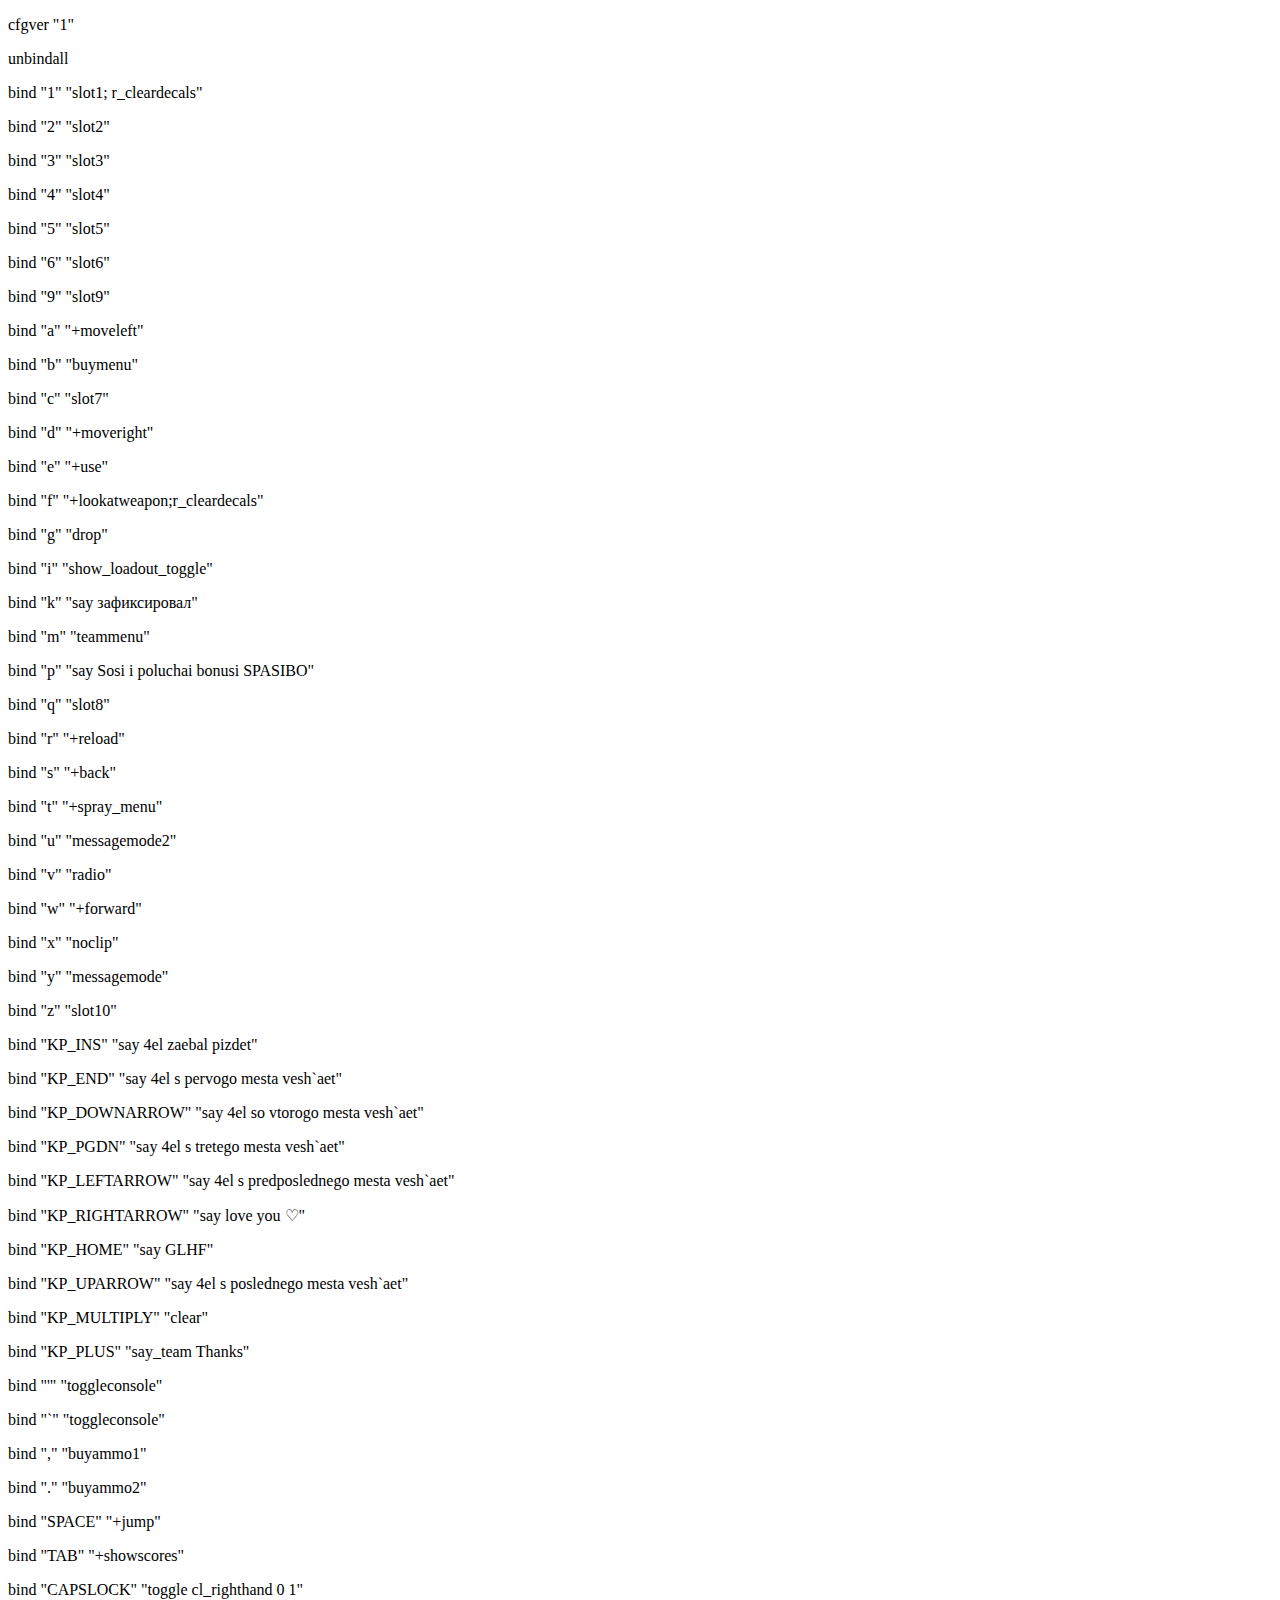
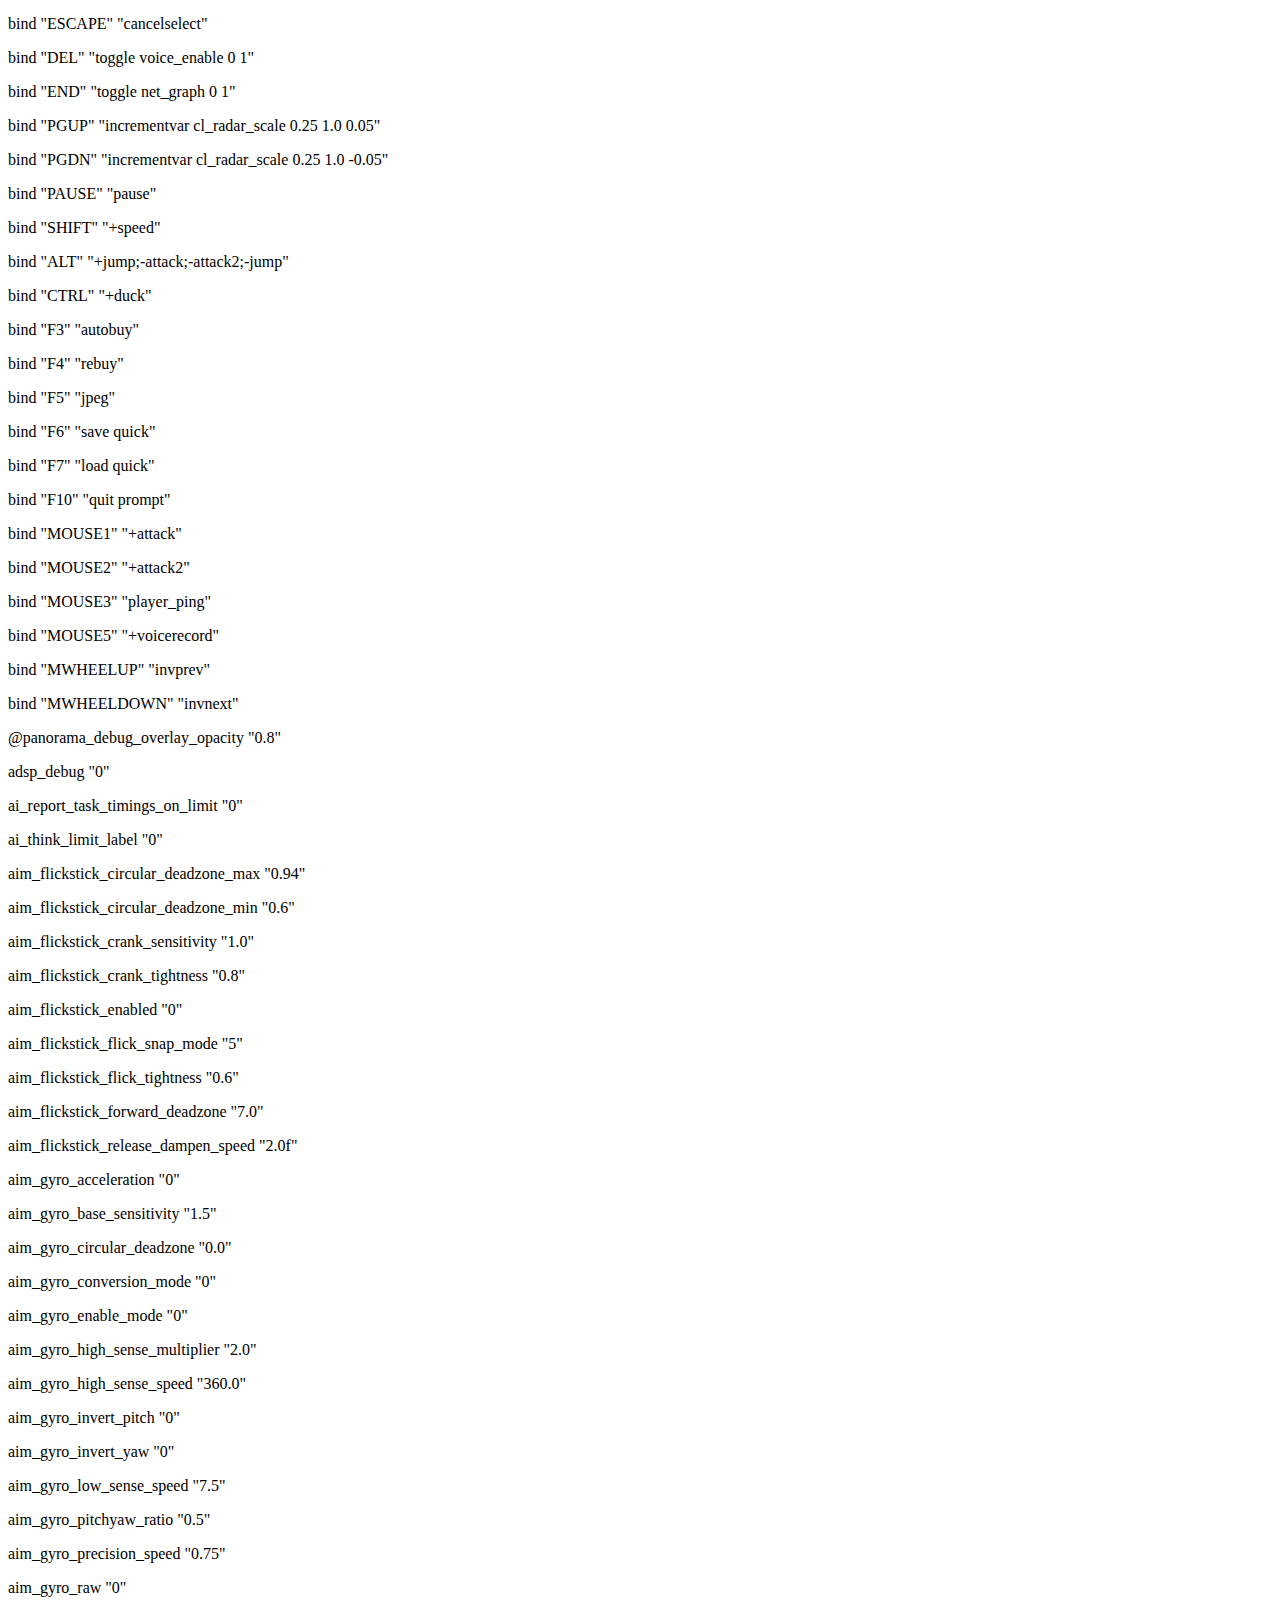
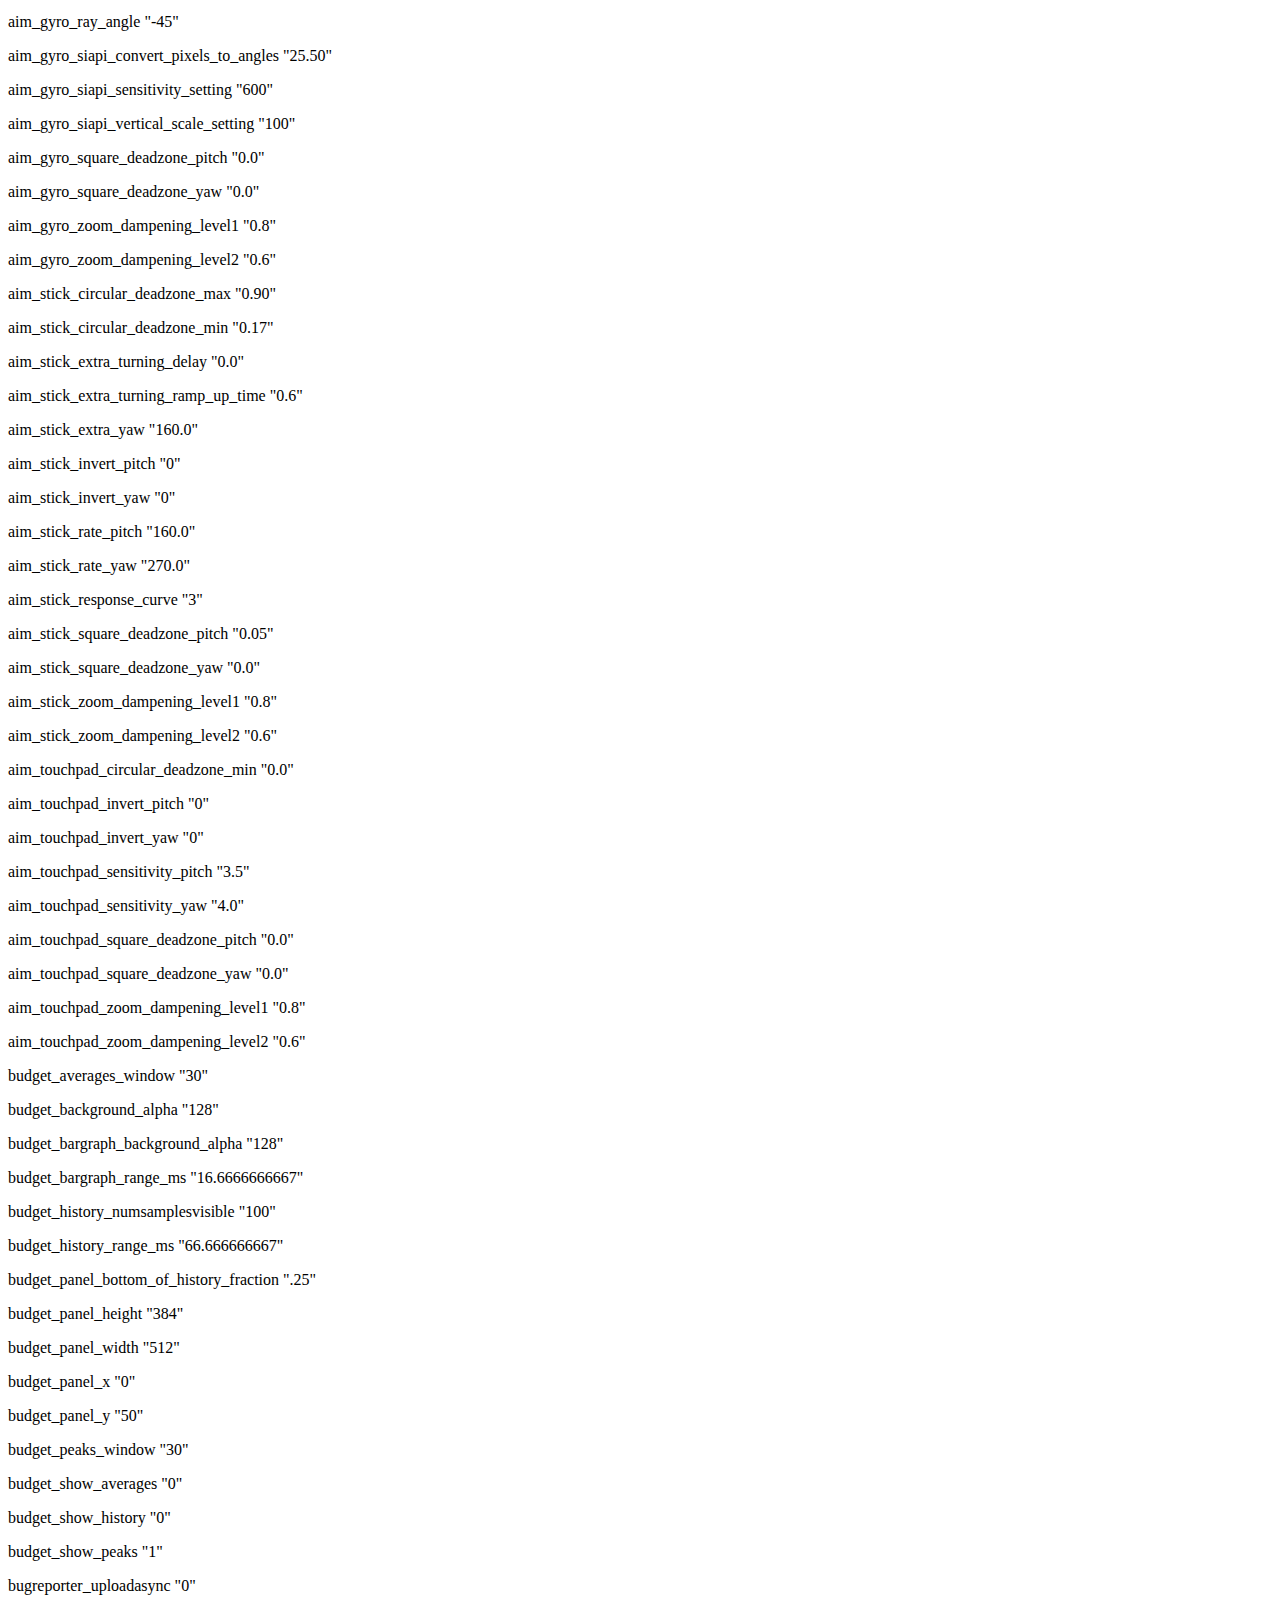
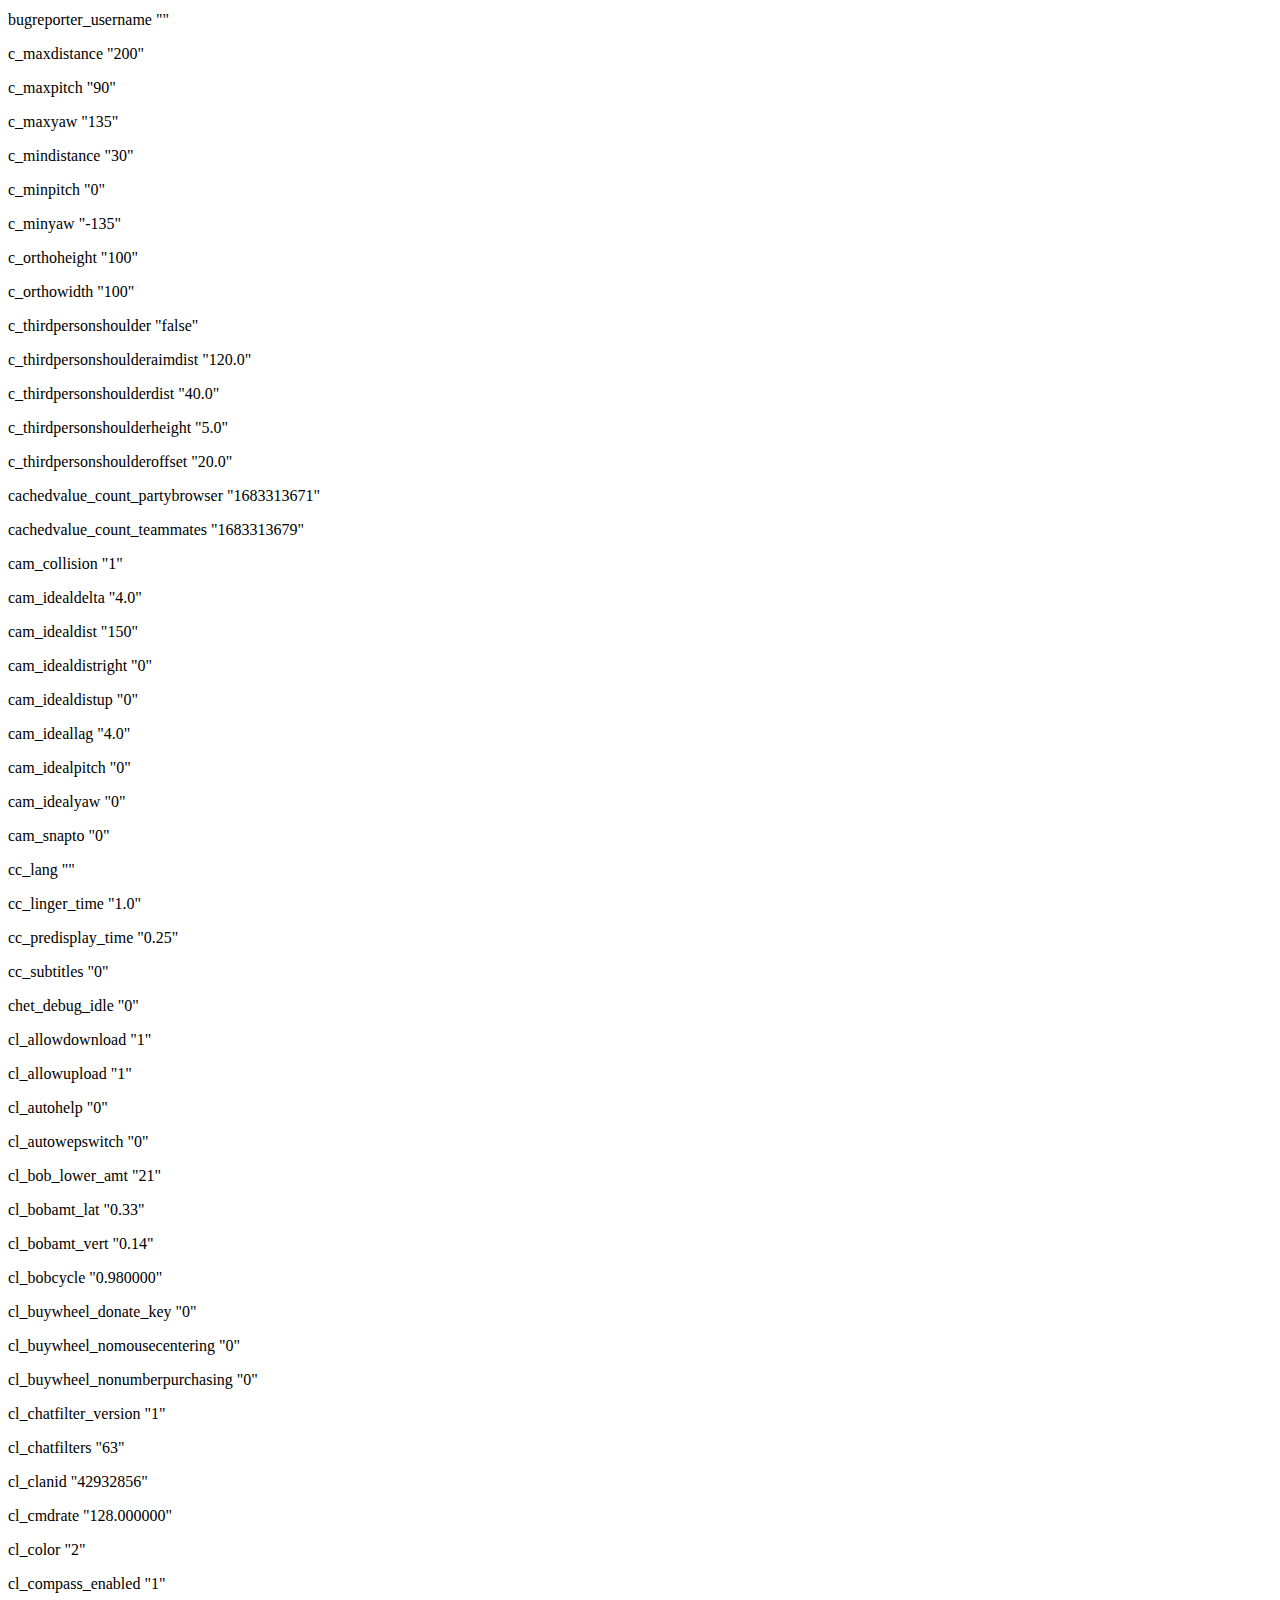
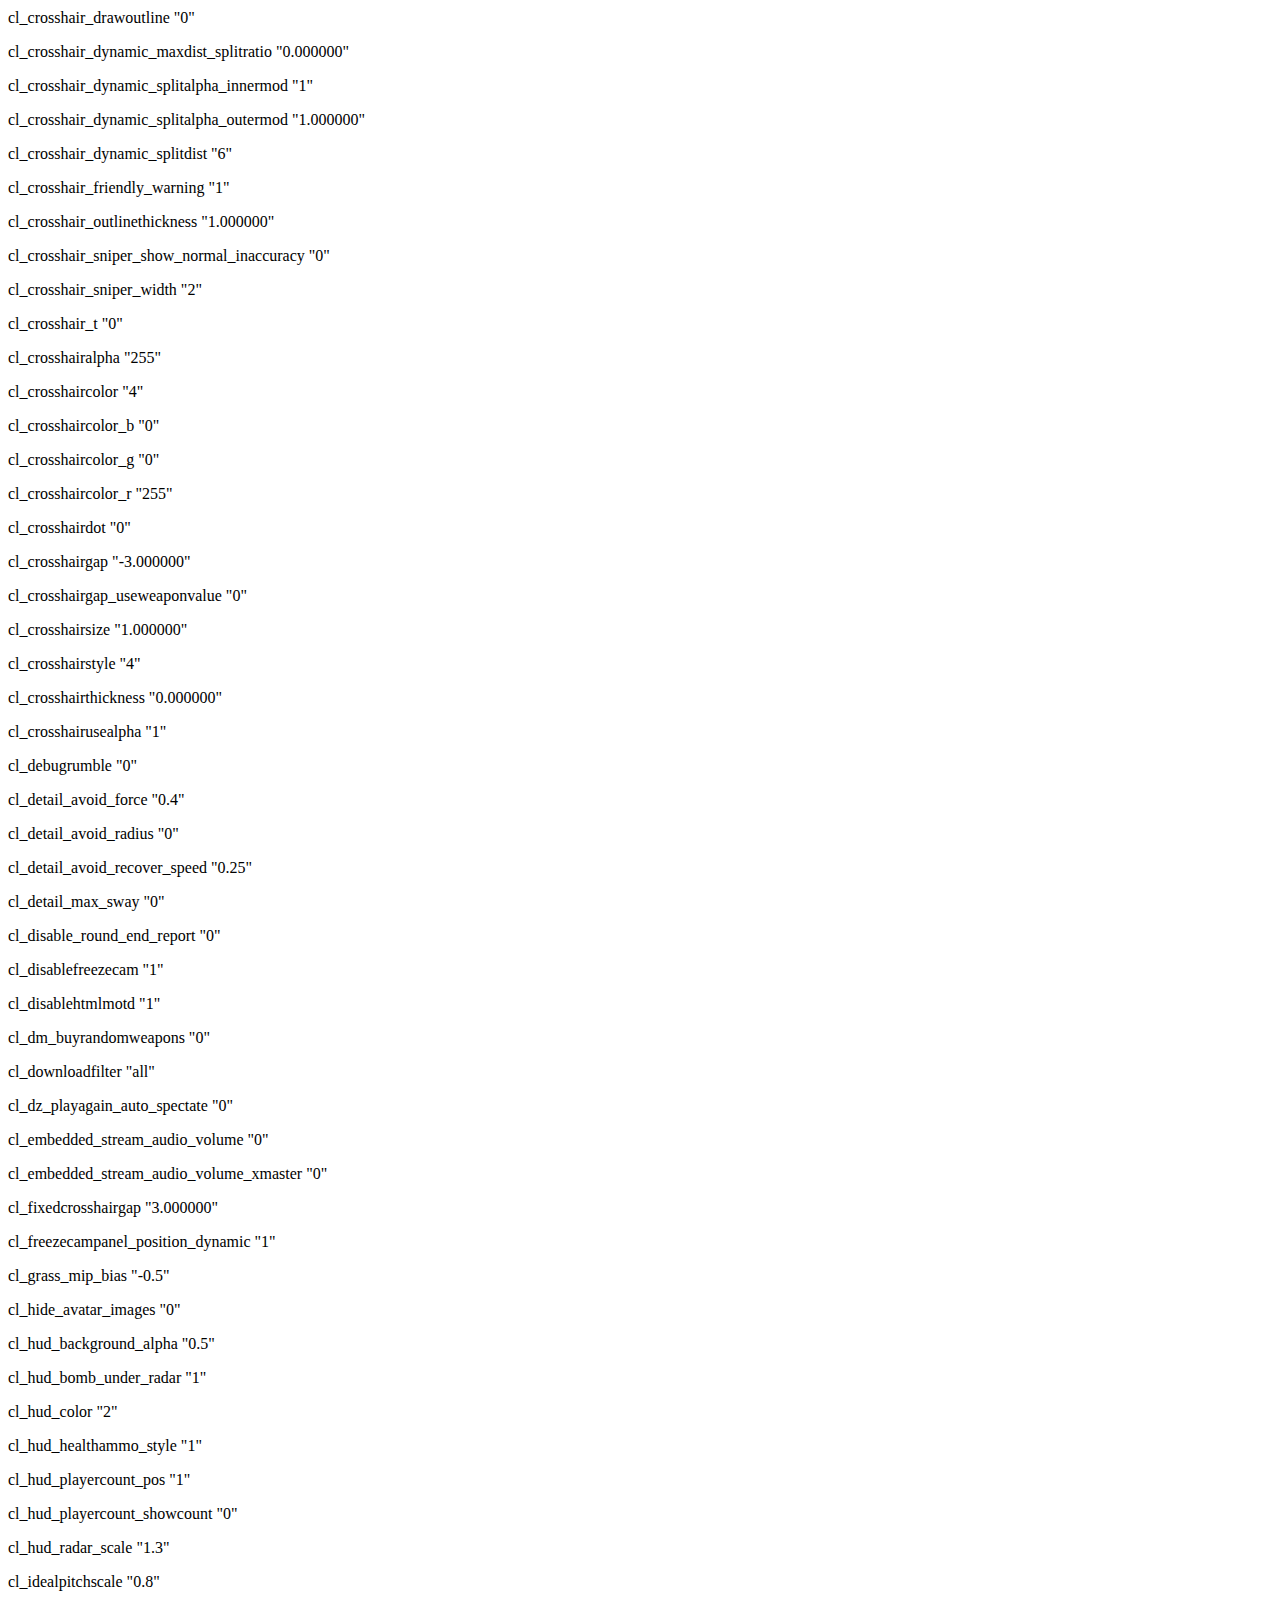
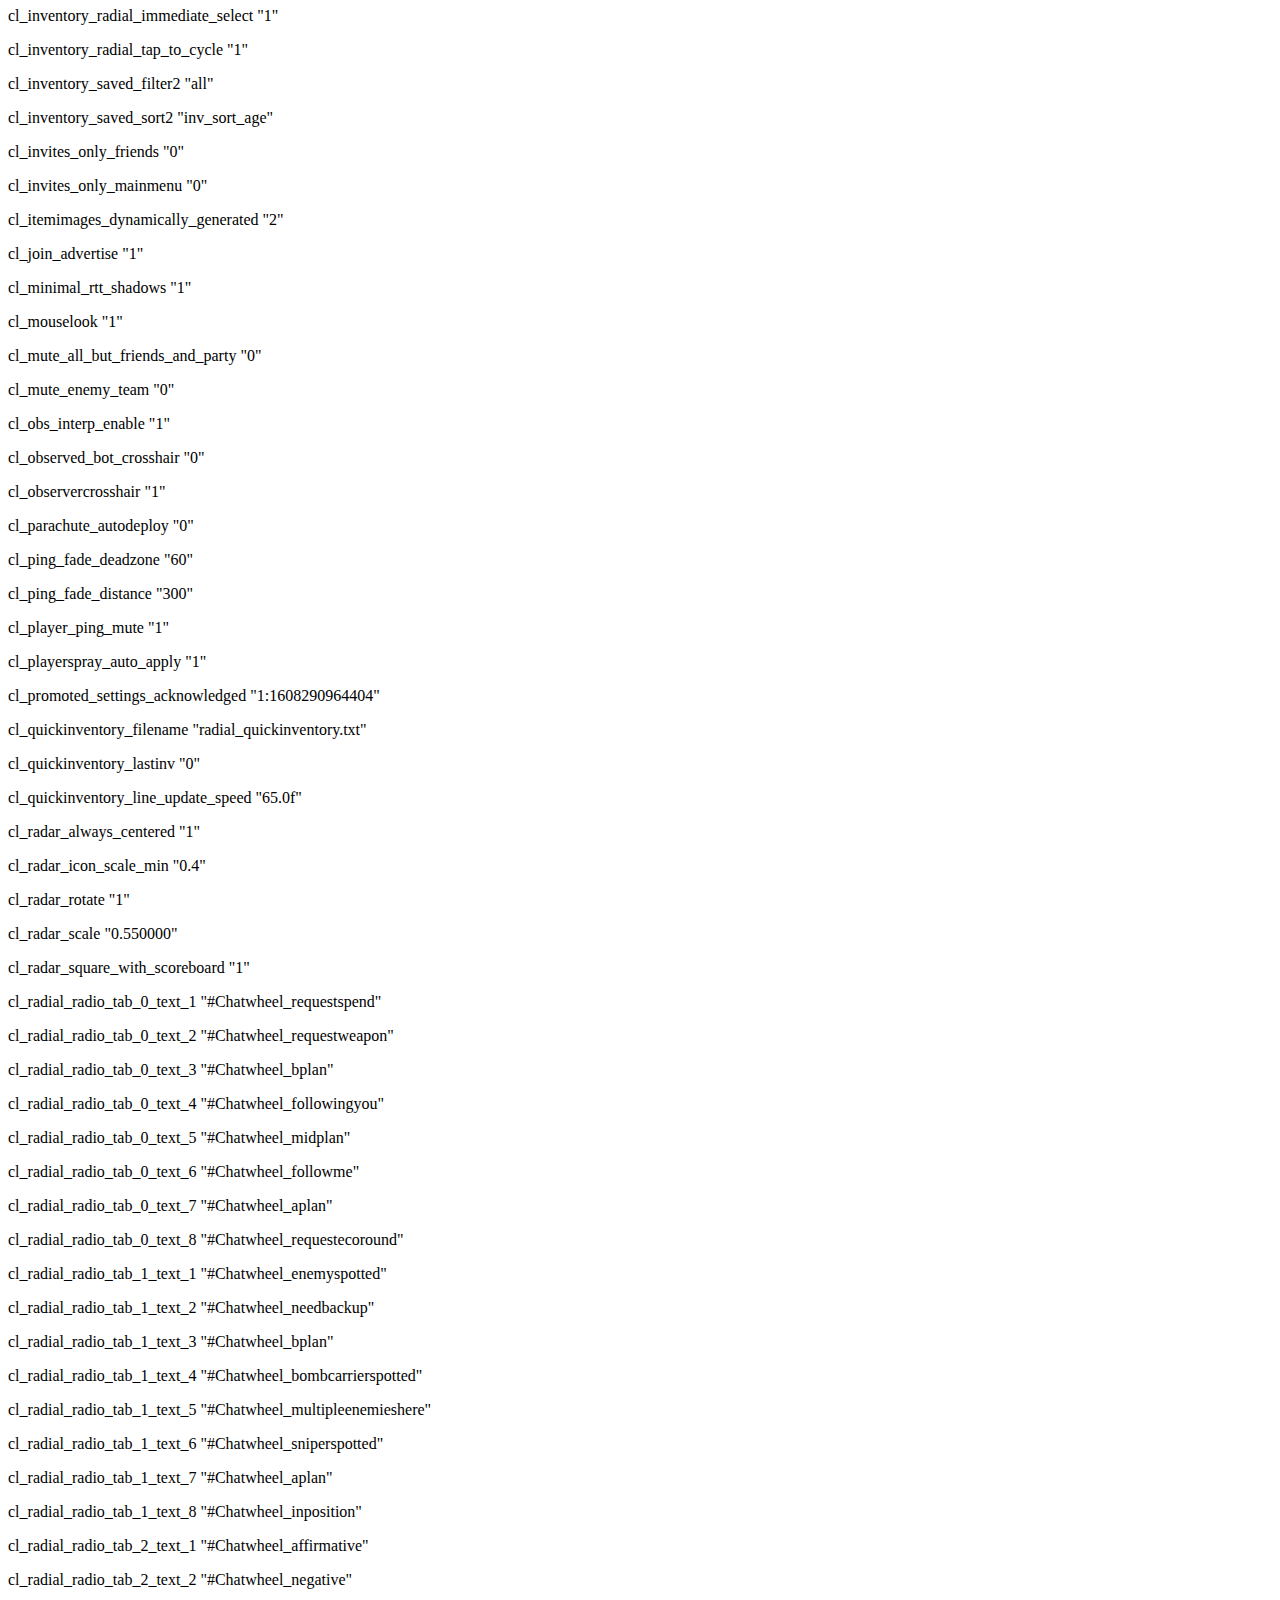
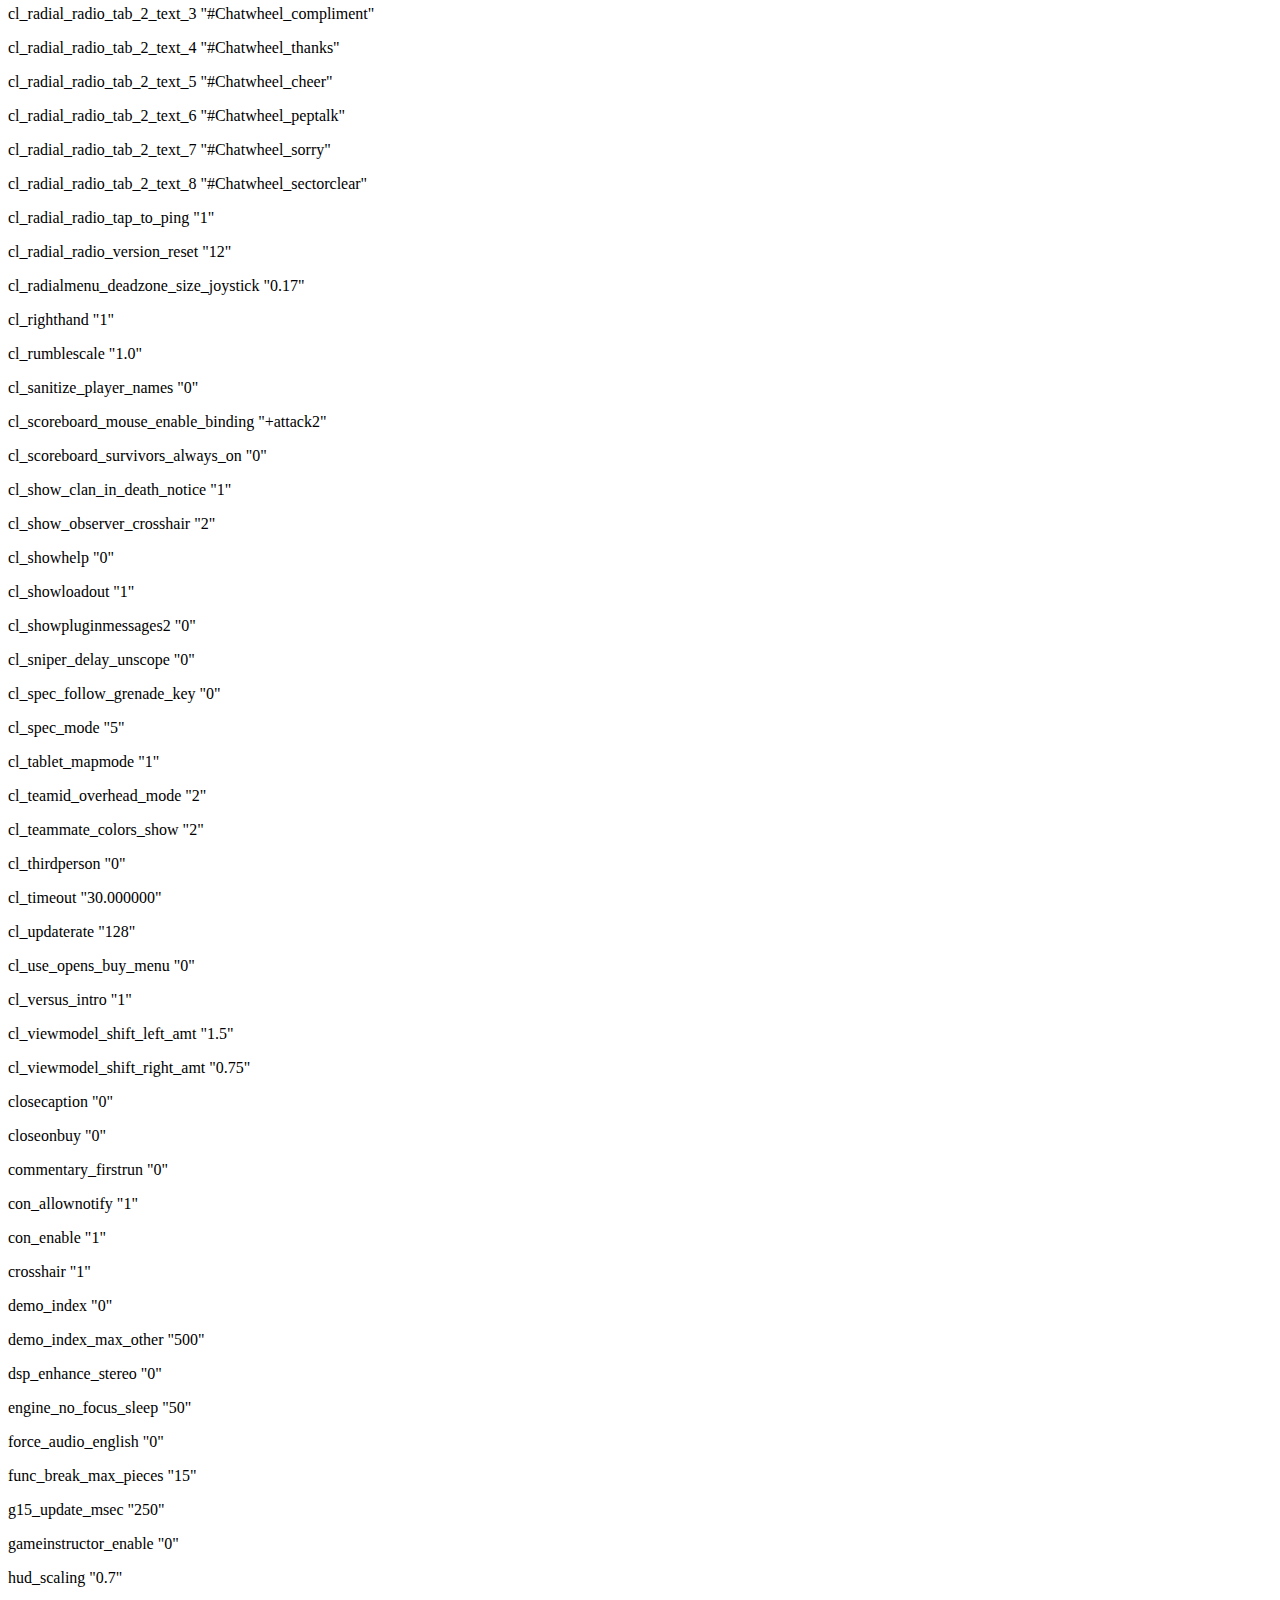
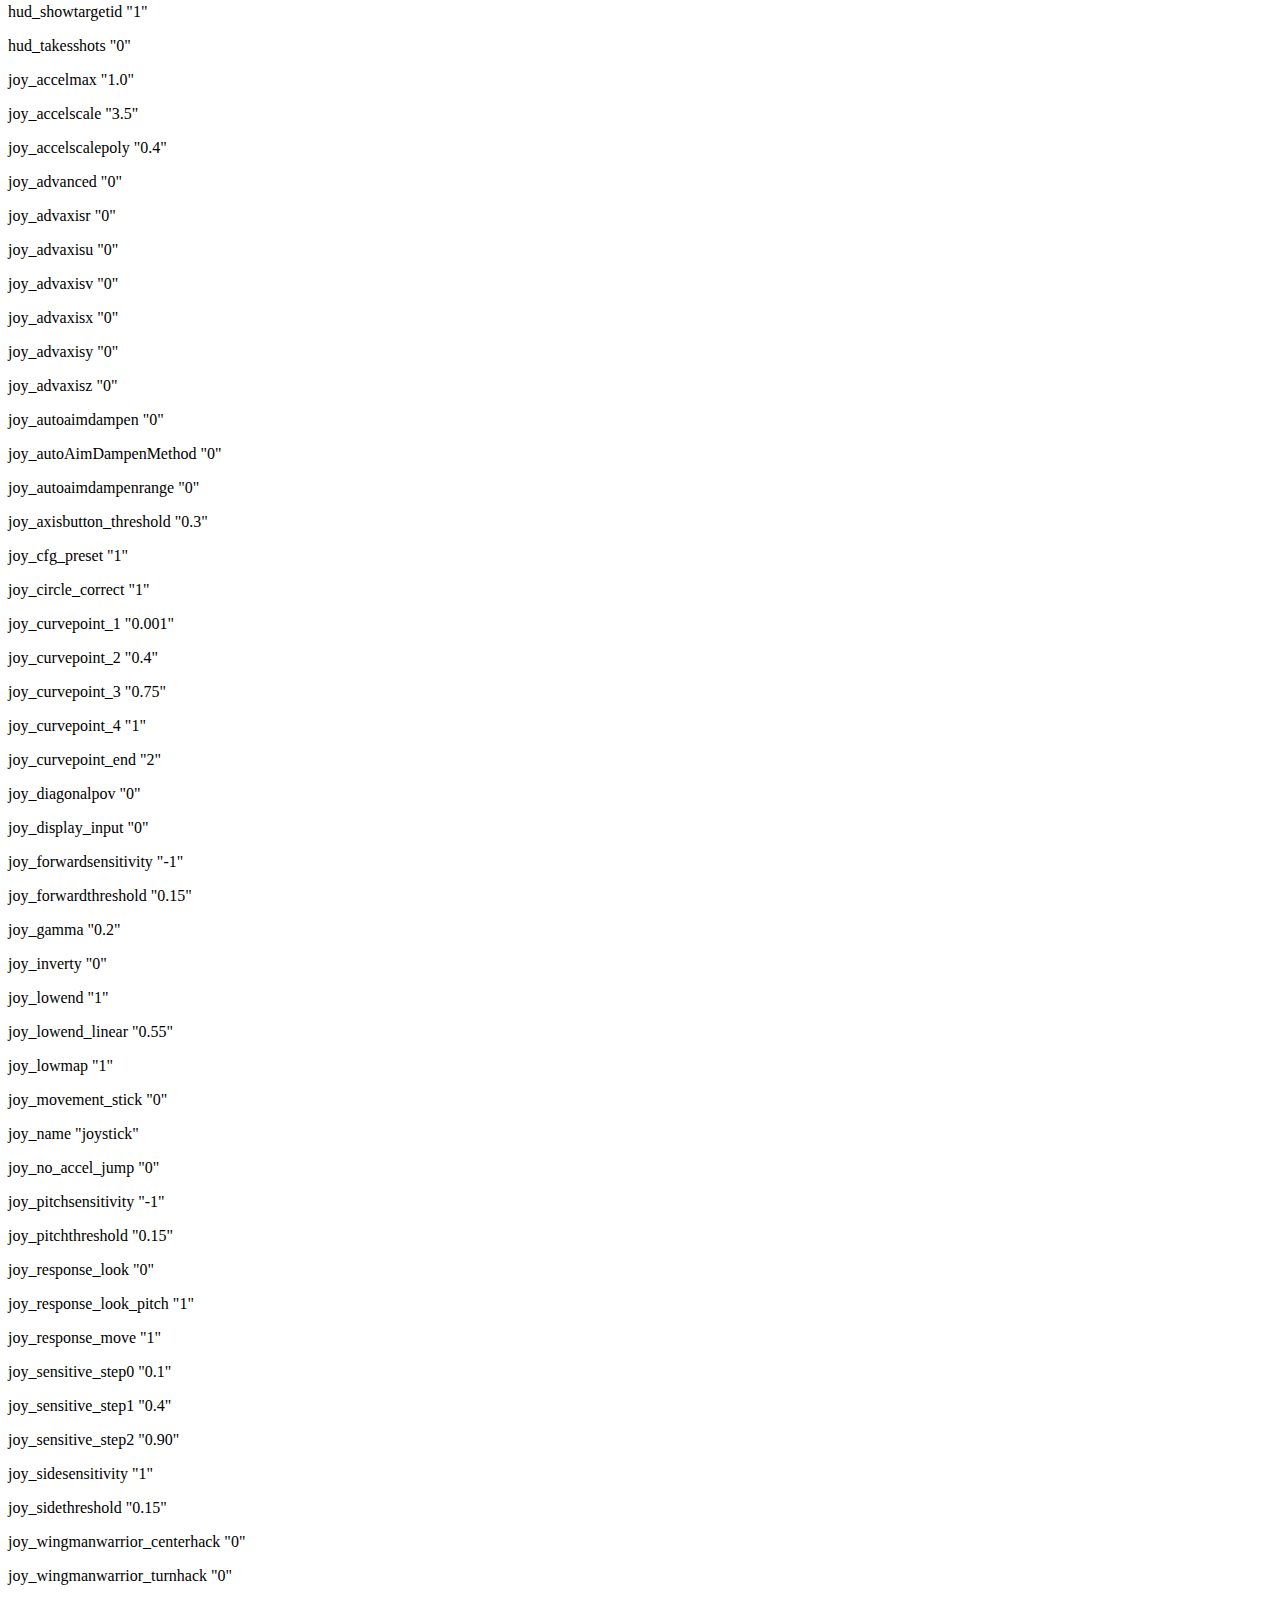
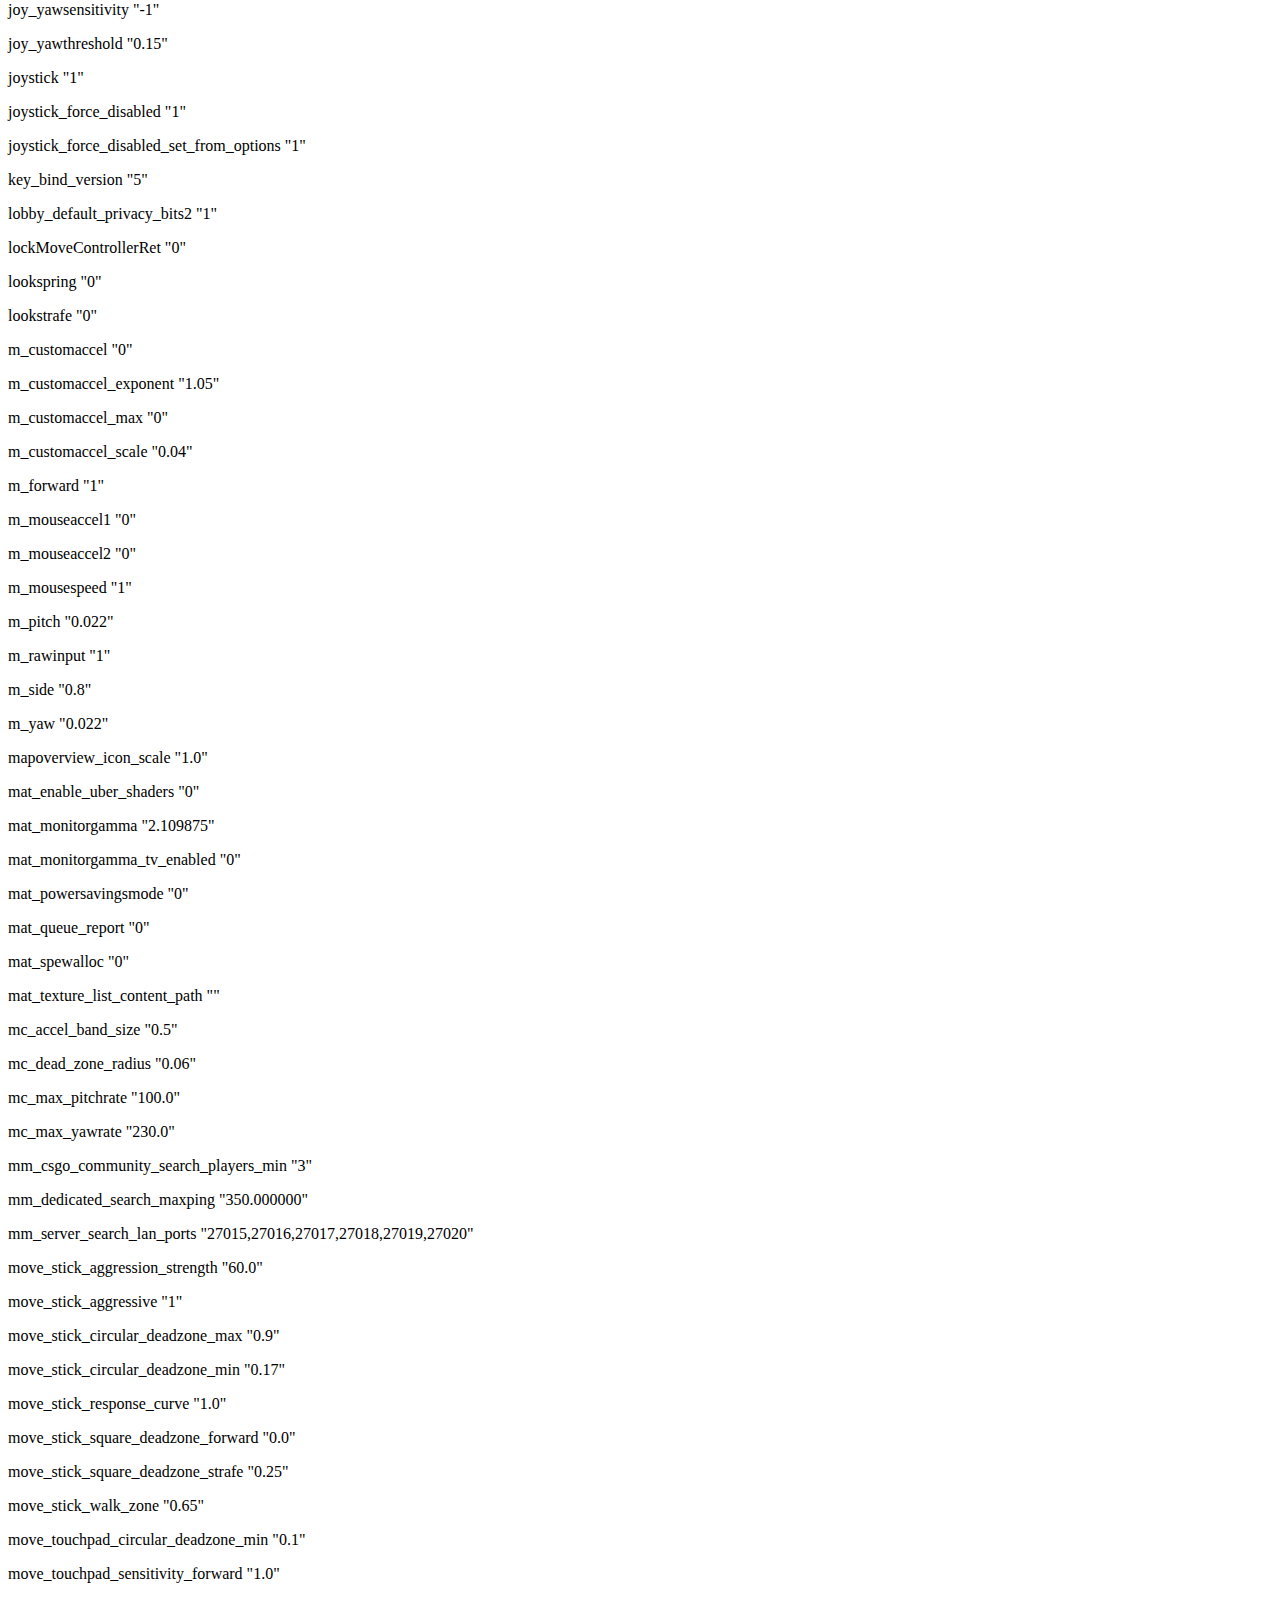
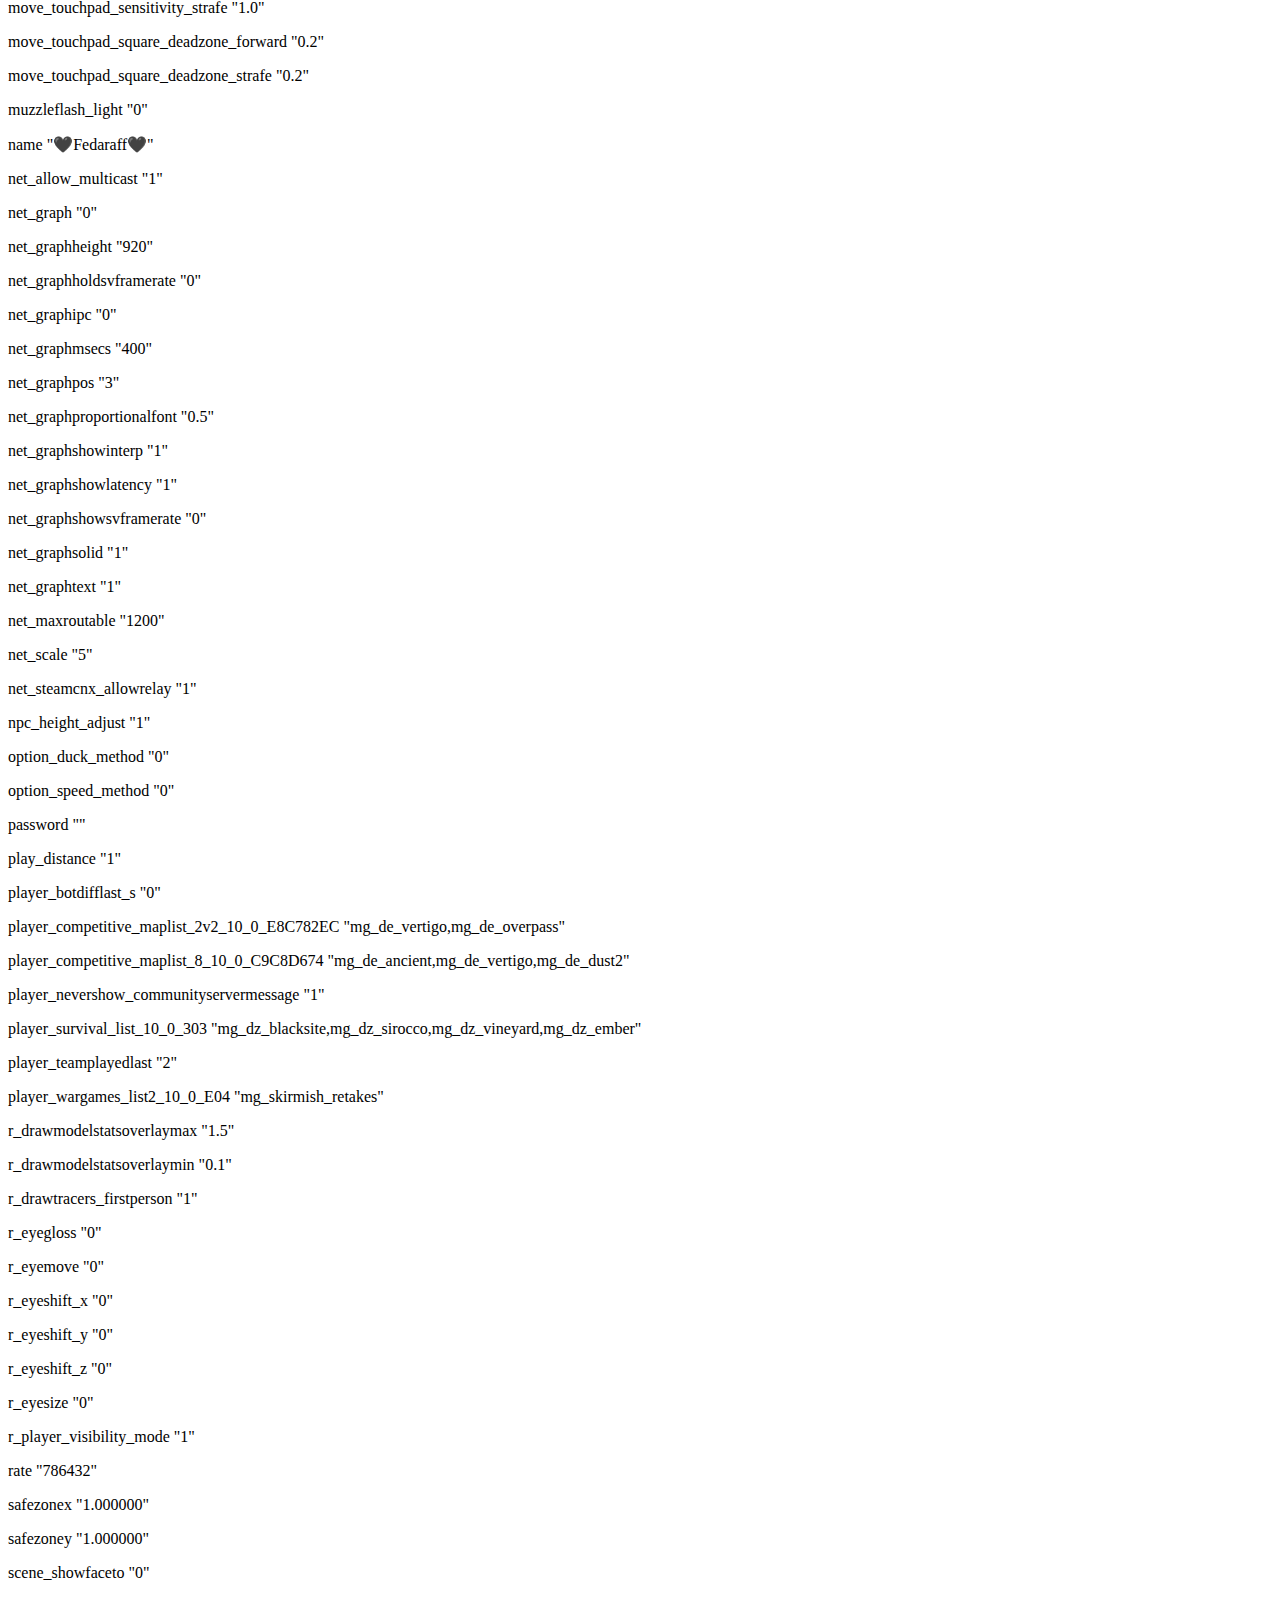
==== my_cfd_file.html @ b9bc6b5c "Create my_cfd_file.html" ====
<!DOCTYPE html>
<html lang="en">
<head>
    <meta charset="UTF-8">
    <meta http-equiv="X-UA-Compatible" content="IE=edge">
    <meta name="viewport" content="width=device-width, initial-scale=1.0">
    <title>Document</title>
</head>
<body>
    <p>cfgver "1"</p>
    <p>unbindall</p>
    <p>bind "1" "slot1; r_cleardecals"</p>
    <p>bind "2" "slot2"</p>
    <p>bind "3" "slot3"</p>
    <p>bind "4" "slot4"</p>
    <p>bind "5" "slot5"</p>
    <p>bind "6" "slot6"</p>
    <p>bind "9" "slot9"</p>
    <p>bind "a" "+moveleft"</p>
    <p>bind "b" "buymenu"</p>
    <p>bind "c" "slot7"</p>
    <p>bind "d" "+moveright"</p>
    <p>bind "e" "+use"</p>
    <p>bind "f" "+lookatweapon;r_cleardecals"</p>
    <p>bind "g" "drop"</p>
    <p>bind "i" "show_loadout_toggle"</p>
    <p>bind "k" "say зафиксировал"</p>
    <p>bind "m" "teammenu"</p>
    <p>bind "p" "say Sosi i poluchai bonusi SPASIBO"</p>
    <p>bind "q" "slot8"</p>
    <p>bind "r" "+reload"</p>
    <p>bind "s" "+back"</p>
    <p>bind "t" "+spray_menu"</p>
    <p>bind "u" "messagemode2"</p>
    <p>bind "v" "radio"</p>
    <p>bind "w" "+forward"</p>
    <p>bind "x" "noclip"</p>
    <p>bind "y" "messagemode"</p>
    <p>bind "z" "slot10"</p>
    <p>bind "KP_INS" "say 4el zaebal pizdet"</p>
    <p>bind "KP_END" "say 4el s pervogo mesta vesh`aet"</p>
    <p>bind "KP_DOWNARROW" "say 4el so vtorogo mesta vesh`aet"</p>
    <p>bind "KP_PGDN" "say 4el s tretego mesta vesh`aet"</p>
    <p>bind "KP_LEFTARROW" "say 4el s predposlednego mesta vesh`aet"</p>
    <p>bind "KP_RIGHTARROW" "say love you ♡"</p>
    <p>bind "KP_HOME" "say GLHF"</p>
    <p>bind "KP_UPARROW" "say 4el s poslednego mesta vesh`aet"</p>
    <p>bind "KP_MULTIPLY" "clear"</p>
    <p>bind "KP_PLUS" "say_team Thanks"</p>
    <p>bind "'" "toggleconsole"</p>
    <p>bind "`" "toggleconsole"</p>
    <p>bind "," "buyammo1"</p>
    <p>bind "." "buyammo2"</p>
    <p>bind "SPACE" "+jump"</p>
    <p>bind "TAB" "+showscores"</p>
    <p>bind "CAPSLOCK" "toggle cl_righthand 0 1"</p>
    <p>bind "ESCAPE" "cancelselect"</p>
    <p>bind "DEL" "toggle voice_enable 0 1"</p>
    <p>bind "END" "toggle net_graph 0 1"</p>
    <p>bind "PGUP" "incrementvar cl_radar_scale 0.25 1.0 0.05"</p>
    <p>bind "PGDN" "incrementvar cl_radar_scale 0.25 1.0 -0.05"</p>
    <p>bind "PAUSE" "pause"</p>
    <p>bind "SHIFT" "+speed"</p>
    <p>bind "ALT" "+jump;-attack;-attack2;-jump"</p>
    <p>bind "CTRL" "+duck"</p>
    <p>bind "F3" "autobuy"</p>
    <p>bind "F4" "rebuy"</p>
    <p>bind "F5" "jpeg"</p>
    <p>bind "F6" "save quick"</p>
    <p>bind "F7" "load quick"</p>
    <p>bind "F10" "quit prompt"</p>
    <p>bind "MOUSE1" "+attack"</p>
    <p>bind "MOUSE2" "+attack2"</p>
    <p>bind "MOUSE3" "player_ping"</p>
    <p>bind "MOUSE5" "+voicerecord"</p>
    <p>bind "MWHEELUP" "invprev"</p>
    <p>bind "MWHEELDOWN" "invnext"</p>
    <p>@panorama_debug_overlay_opacity "0.8"</p>
    <p>adsp_debug "0"</p>
    <p>ai_report_task_timings_on_limit "0"</p>
    <p>ai_think_limit_label "0"</p>
    <p>aim_flickstick_circular_deadzone_max "0.94"</p>
    <p>aim_flickstick_circular_deadzone_min "0.6"</p>
    <p>aim_flickstick_crank_sensitivity "1.0"</p>
    <p>aim_flickstick_crank_tightness "0.8"</p>
    <p>aim_flickstick_enabled "0"</p>
    <p>aim_flickstick_flick_snap_mode "5"</p>
    <p>aim_flickstick_flick_tightness "0.6"</p>
    <p>aim_flickstick_forward_deadzone "7.0"</p>
    <p>aim_flickstick_release_dampen_speed "2.0f"</p>
    <p>aim_gyro_acceleration "0"</p>
    <p>aim_gyro_base_sensitivity "1.5"</p>
    <p>aim_gyro_circular_deadzone "0.0"</p>
    <p>aim_gyro_conversion_mode "0"</p>
    <p>aim_gyro_enable_mode "0"</p>
    <p>aim_gyro_high_sense_multiplier "2.0"</p>
    <p>aim_gyro_high_sense_speed "360.0"</p>
    <p>aim_gyro_invert_pitch "0"</p>
    <p>aim_gyro_invert_yaw "0"</p>
    <p>aim_gyro_low_sense_speed "7.5"</p>
    <p>aim_gyro_pitchyaw_ratio "0.5"</p>
    <p>aim_gyro_precision_speed "0.75"</p>
    <p>aim_gyro_raw "0"</p>
    <p>aim_gyro_ray_angle "-45"</p>
    <p>aim_gyro_siapi_convert_pixels_to_angles "25.50"</p>
    <p>aim_gyro_siapi_sensitivity_setting "600"</p>
    <p>aim_gyro_siapi_vertical_scale_setting "100"</p>
    <p>aim_gyro_square_deadzone_pitch "0.0"</p>
    <p>aim_gyro_square_deadzone_yaw "0.0"</p>
    <p>aim_gyro_zoom_dampening_level1 "0.8"</p>
    <p>aim_gyro_zoom_dampening_level2 "0.6"</p>
    <p>aim_stick_circular_deadzone_max "0.90"</p>
    <p>aim_stick_circular_deadzone_min "0.17"</p>
    <p>aim_stick_extra_turning_delay "0.0"</p>
    <p>aim_stick_extra_turning_ramp_up_time "0.6"</p>
    <p>aim_stick_extra_yaw "160.0"</p>
    <p>aim_stick_invert_pitch "0"</p>
    <p>aim_stick_invert_yaw "0"</p>
    <p>aim_stick_rate_pitch "160.0"</p>
    <p>aim_stick_rate_yaw "270.0"</p>
    <p>aim_stick_response_curve "3"</p>
    <p>aim_stick_square_deadzone_pitch "0.05"</p>
    <p>aim_stick_square_deadzone_yaw "0.0"</p>
    <p>aim_stick_zoom_dampening_level1 "0.8"</p>
    <p>aim_stick_zoom_dampening_level2 "0.6"</p>
    <p>aim_touchpad_circular_deadzone_min "0.0"</p>
    <p>aim_touchpad_invert_pitch "0"</p>
    <p>aim_touchpad_invert_yaw "0"</p>
    <p>aim_touchpad_sensitivity_pitch "3.5"</p>
    <p>aim_touchpad_sensitivity_yaw "4.0"</p>
    <p>aim_touchpad_square_deadzone_pitch "0.0"</p>
    <p>aim_touchpad_square_deadzone_yaw "0.0"</p>
    <p>aim_touchpad_zoom_dampening_level1 "0.8"</p>
    <p>aim_touchpad_zoom_dampening_level2 "0.6"</p>
    <p>budget_averages_window "30"</p>
    <p>budget_background_alpha "128"</p>
    <p>budget_bargraph_background_alpha "128"</p>
    <p>budget_bargraph_range_ms "16.6666666667"</p>
    <p>budget_history_numsamplesvisible "100"</p>
    <p>budget_history_range_ms "66.666666667"</p>
    <p>budget_panel_bottom_of_history_fraction ".25"</p>
    <p>budget_panel_height "384"</p>
    <p>budget_panel_width "512"</p>
    <p>budget_panel_x "0"</p>
    <p>budget_panel_y "50"</p>
    <p>budget_peaks_window "30"</p>
    <p>budget_show_averages "0"</p>
    <p>budget_show_history "0"</p>
    <p>budget_show_peaks "1"</p>
    <p>bugreporter_uploadasync "0"</p>
    <p>bugreporter_username ""</p>
    <p>c_maxdistance "200"</p>
    <p>c_maxpitch "90"</p>
    <p>c_maxyaw "135"</p>
    <p>c_mindistance "30"</p>
    <p>c_minpitch "0"</p>
    <p>c_minyaw "-135"</p>
    <p>c_orthoheight "100"</p>
    <p>c_orthowidth "100"</p>
    <p>c_thirdpersonshoulder "false"</p>
    <p>c_thirdpersonshoulderaimdist "120.0"</p>
    <p>c_thirdpersonshoulderdist "40.0"</p>
    <p>c_thirdpersonshoulderheight "5.0"</p>
    <p>c_thirdpersonshoulderoffset "20.0"</p>
    <p>cachedvalue_count_partybrowser "1683313671"</p>
    <p>cachedvalue_count_teammates "1683313679"</p>
    <p>cam_collision "1"</p>
    <p>cam_idealdelta "4.0"</p>
    <p>cam_idealdist "150"</p>
    <p>cam_idealdistright "0"</p>
    <p>cam_idealdistup "0"</p>
    <p>cam_ideallag "4.0"</p>
    <p>cam_idealpitch "0"</p>
    <p>cam_idealyaw "0"</p>
    <p>cam_snapto "0"</p>
    <p>cc_lang ""</p>
    <p>cc_linger_time "1.0"</p>
    <p>cc_predisplay_time "0.25"</p>
    <p>cc_subtitles "0"</p>
    <p>chet_debug_idle "0"</p>
    <p>cl_allowdownload "1"</p>
    <p>cl_allowupload "1"</p>
    <p>cl_autohelp "0"</p>
    <p>cl_autowepswitch "0"</p>
    <p>cl_bob_lower_amt "21"</p>
    <p>cl_bobamt_lat "0.33"</p>
    <p>cl_bobamt_vert "0.14"</p>
    <p>cl_bobcycle "0.980000"</p>
    <p>cl_buywheel_donate_key "0"</p>
    <p>cl_buywheel_nomousecentering "0"</p>
    <p>cl_buywheel_nonumberpurchasing "0"</p>
    <p>cl_chatfilter_version "1"</p>
    <p>cl_chatfilters "63"</p>
    <p>cl_clanid "42932856"</p>
    <p>cl_cmdrate "128.000000"</p>
    <p>cl_color "2"</p>
    <p>cl_compass_enabled "1"</p>
    <p>cl_crosshair_drawoutline "0"</p>
    <p>cl_crosshair_dynamic_maxdist_splitratio "0.000000"</p>
    <p>cl_crosshair_dynamic_splitalpha_innermod "1"</p>
    <p>cl_crosshair_dynamic_splitalpha_outermod "1.000000"</p>
    <p>cl_crosshair_dynamic_splitdist "6"</p>
    <p>cl_crosshair_friendly_warning "1"</p>
    <p>cl_crosshair_outlinethickness "1.000000"</p>
    <p>cl_crosshair_sniper_show_normal_inaccuracy "0"</p>
    <p>cl_crosshair_sniper_width "2"</p>
    <p>cl_crosshair_t "0"</p>
    <p>cl_crosshairalpha "255"</p>
    <p>cl_crosshaircolor "4"</p>
    <p>cl_crosshaircolor_b "0"</p>
    <p>cl_crosshaircolor_g "0"</p>
    <p>cl_crosshaircolor_r "255"</p>
    <p>cl_crosshairdot "0"</p>
    <p>cl_crosshairgap "-3.000000"</p>
    <p>cl_crosshairgap_useweaponvalue "0"</p>
    <p>cl_crosshairsize "1.000000"</p>
    <p>cl_crosshairstyle "4"</p>
    <p>cl_crosshairthickness "0.000000"</p>
    <p>cl_crosshairusealpha "1"</p>
    <p>cl_debugrumble "0"</p>
    <p>cl_detail_avoid_force "0.4"</p>
    <p>cl_detail_avoid_radius "0"</p>
    <p>cl_detail_avoid_recover_speed "0.25"</p>
    <p>cl_detail_max_sway "0"</p>
    <p>cl_disable_round_end_report "0"</p>
    <p>cl_disablefreezecam "1"</p>
    <p>cl_disablehtmlmotd "1"</p>
    <p>cl_dm_buyrandomweapons "0"</p>
    <p>cl_downloadfilter "all"</p>
    <p>cl_dz_playagain_auto_spectate "0"</p>
    <p>cl_embedded_stream_audio_volume "0"</p>
    <p>cl_embedded_stream_audio_volume_xmaster "0"</p>
    <p>cl_fixedcrosshairgap "3.000000"</p>
    <p>cl_freezecampanel_position_dynamic "1"</p>
    <p>cl_grass_mip_bias "-0.5"</p>
    <p>cl_hide_avatar_images "0"</p>
    <p>cl_hud_background_alpha "0.5"</p>
    <p>cl_hud_bomb_under_radar "1"</p>
    <p>cl_hud_color "2"</p>
    <p>cl_hud_healthammo_style "1"</p>
    <p>cl_hud_playercount_pos "1"</p>
    <p>cl_hud_playercount_showcount "0"</p>
    <p>cl_hud_radar_scale "1.3"</p>
    <p>cl_idealpitchscale "0.8"</p>
    <p>cl_inventory_radial_immediate_select "1"</p>
    <p>cl_inventory_radial_tap_to_cycle "1"</p>
    <p>cl_inventory_saved_filter2 "all"</p>
    <p>cl_inventory_saved_sort2 "inv_sort_age"</p>
    <p>cl_invites_only_friends "0"</p>
    <p>cl_invites_only_mainmenu "0"</p>
    <p>cl_itemimages_dynamically_generated "2"</p>
    <p>cl_join_advertise "1"</p>
    <p>cl_minimal_rtt_shadows "1"</p>
    <p>cl_mouselook "1"</p>
    <p>cl_mute_all_but_friends_and_party "0"</p>
    <p>cl_mute_enemy_team "0"</p>
    <p>cl_obs_interp_enable "1"</p>
    <p>cl_observed_bot_crosshair "0"</p>
    <p>cl_observercrosshair "1"</p>
    <p>cl_parachute_autodeploy "0"</p>
    <p>cl_ping_fade_deadzone "60"</p>
    <p>cl_ping_fade_distance "300"</p>
    <p>cl_player_ping_mute "1"</p>
    <p>cl_playerspray_auto_apply "1"</p>
    <p>cl_promoted_settings_acknowledged "1:1608290964404"</p>
    <p>cl_quickinventory_filename "radial_quickinventory.txt"</p>
    <p>cl_quickinventory_lastinv "0"</p>
    <p>cl_quickinventory_line_update_speed "65.0f"</p>
    <p>cl_radar_always_centered "1"</p>
    <p>cl_radar_icon_scale_min "0.4"</p>
    <p>cl_radar_rotate "1"</p>
    <p>cl_radar_scale "0.550000"</p>
    <p>cl_radar_square_with_scoreboard "1"</p>
    <p>cl_radial_radio_tab_0_text_1 "#Chatwheel_requestspend"</p>
    <p>cl_radial_radio_tab_0_text_2 "#Chatwheel_requestweapon"</p>
    <p>cl_radial_radio_tab_0_text_3 "#Chatwheel_bplan"</p>
    <p>cl_radial_radio_tab_0_text_4 "#Chatwheel_followingyou"</p>
    <p>cl_radial_radio_tab_0_text_5 "#Chatwheel_midplan"</p>
    <p>cl_radial_radio_tab_0_text_6 "#Chatwheel_followme"</p>
    <p>cl_radial_radio_tab_0_text_7 "#Chatwheel_aplan"</p>
    <p>cl_radial_radio_tab_0_text_8 "#Chatwheel_requestecoround"</p>
    <p>cl_radial_radio_tab_1_text_1 "#Chatwheel_enemyspotted"</p>
    <p>cl_radial_radio_tab_1_text_2 "#Chatwheel_needbackup"</p>
    <p>cl_radial_radio_tab_1_text_3 "#Chatwheel_bplan"</p>
    <p>cl_radial_radio_tab_1_text_4 "#Chatwheel_bombcarrierspotted"</p>
    <p>cl_radial_radio_tab_1_text_5 "#Chatwheel_multipleenemieshere"</p>
    <p>cl_radial_radio_tab_1_text_6 "#Chatwheel_sniperspotted"</p>
    <p>cl_radial_radio_tab_1_text_7 "#Chatwheel_aplan"</p>
    <p>cl_radial_radio_tab_1_text_8 "#Chatwheel_inposition"</p>
    <p>cl_radial_radio_tab_2_text_1 "#Chatwheel_affirmative"</p>
    <p>cl_radial_radio_tab_2_text_2 "#Chatwheel_negative"</p>
    <p>cl_radial_radio_tab_2_text_3 "#Chatwheel_compliment"</p>
    <p>cl_radial_radio_tab_2_text_4 "#Chatwheel_thanks"</p>
    <p>cl_radial_radio_tab_2_text_5 "#Chatwheel_cheer"</p>
    <p>cl_radial_radio_tab_2_text_6 "#Chatwheel_peptalk"</p>
    <p>cl_radial_radio_tab_2_text_7 "#Chatwheel_sorry"</p>
    <p>cl_radial_radio_tab_2_text_8 "#Chatwheel_sectorclear"</p>
    <p>cl_radial_radio_tap_to_ping "1"</p>
    <p>cl_radial_radio_version_reset "12"</p>
    <p>cl_radialmenu_deadzone_size_joystick "0.17"</p>
    <p>cl_righthand "1"</p>
    <p>cl_rumblescale "1.0"</p>
    <p>cl_sanitize_player_names "0"</p>
    <p>cl_scoreboard_mouse_enable_binding "+attack2"</p>
    <p>cl_scoreboard_survivors_always_on "0"</p>
    <p>cl_show_clan_in_death_notice "1"</p>
    <p>cl_show_observer_crosshair "2"</p>
    <p>cl_showhelp "0"</p>
    <p>cl_showloadout "1"</p>
    <p>cl_showpluginmessages2 "0"</p>
    <p>cl_sniper_delay_unscope "0"</p>
    <p>cl_spec_follow_grenade_key "0"</p>
    <p>cl_spec_mode "5"</p>
    <p>cl_tablet_mapmode "1"</p>
    <p>cl_teamid_overhead_mode "2"</p>
    <p>cl_teammate_colors_show "2"</p>
    <p>cl_thirdperson "0"</p>
    <p>cl_timeout "30.000000"</p>
    <p>cl_updaterate "128"</p>
    <p>cl_use_opens_buy_menu "0"</p>
    <p>cl_versus_intro "1"</p>
    <p>cl_viewmodel_shift_left_amt "1.5"</p>
    <p>cl_viewmodel_shift_right_amt "0.75"</p>
    <p>closecaption "0"</p>
    <p>closeonbuy "0"</p>
    <p>commentary_firstrun "0"</p>
    <p>con_allownotify "1"</p>
    <p>con_enable "1"</p>
    <p>crosshair "1"</p>
    <p>demo_index "0"</p>
    <p>demo_index_max_other "500"</p>
    <p>dsp_enhance_stereo "0"</p>
    <p>engine_no_focus_sleep "50"</p>
    <p>force_audio_english "0"</p>
    <p>func_break_max_pieces "15"</p>
    <p>g15_update_msec "250"</p>
    <p>gameinstructor_enable "0"</p>
    <p>hud_scaling "0.7"</p>
    <p>hud_showtargetid "1"</p>
    <p>hud_takesshots "0"</p>
    <p>joy_accelmax "1.0"</p>
    <p>joy_accelscale "3.5"</p>
    <p>joy_accelscalepoly "0.4"</p>
    <p>joy_advanced "0"</p>
    <p>joy_advaxisr "0"</p>
    <p>joy_advaxisu "0"</p>
    <p>joy_advaxisv "0"</p>
    <p>joy_advaxisx "0"</p>
    <p>joy_advaxisy "0"</p>
    <p>joy_advaxisz "0"</p>
    <p>joy_autoaimdampen "0"</p>
    <p>joy_autoAimDampenMethod "0"</p>
    <p>joy_autoaimdampenrange "0"</p>
    <p>joy_axisbutton_threshold "0.3"</p>
    <p>joy_cfg_preset "1"</p>
    <p>joy_circle_correct "1"</p>
    <p>joy_curvepoint_1 "0.001"</p>
    <p>joy_curvepoint_2 "0.4"</p>
    <p>joy_curvepoint_3 "0.75"</p>
    <p>joy_curvepoint_4 "1"</p>
    <p>joy_curvepoint_end "2"</p>
    <p>joy_diagonalpov "0"</p>
    <p>joy_display_input "0"</p>
    <p>joy_forwardsensitivity "-1"</p>
    <p>joy_forwardthreshold "0.15"</p>
    <p>joy_gamma "0.2"</p>
    <p>joy_inverty "0"</p>
    <p>joy_lowend "1"</p>
    <p>joy_lowend_linear "0.55"</p>
    <p>joy_lowmap "1"</p>
    <p>joy_movement_stick "0"</p>
    <p>joy_name "joystick"</p>
    <p>joy_no_accel_jump "0"</p>
    <p>joy_pitchsensitivity "-1"</p>
    <p>joy_pitchthreshold "0.15"</p>
    <p>joy_response_look "0"</p>
    <p>joy_response_look_pitch "1"</p>
    <p>joy_response_move "1"</p>
    <p>joy_sensitive_step0 "0.1"</p>
    <p>joy_sensitive_step1 "0.4"</p>
    <p>joy_sensitive_step2 "0.90"</p>
    <p>joy_sidesensitivity "1"</p>
    <p>joy_sidethreshold "0.15"</p>
    <p>joy_wingmanwarrior_centerhack "0"</p>
    <p>joy_wingmanwarrior_turnhack "0"</p>
    <p>joy_yawsensitivity "-1"</p>
    <p>joy_yawthreshold "0.15"</p>
    <p>joystick "1"</p>
    <p>joystick_force_disabled "1"</p>
    <p>joystick_force_disabled_set_from_options "1"</p>
    <p>key_bind_version "5"</p>
    <p>lobby_default_privacy_bits2 "1"</p>
    <p>lockMoveControllerRet "0"</p>
    <p>lookspring "0"</p>
    <p>lookstrafe "0"</p>
    <p>m_customaccel "0"</p>
    <p>m_customaccel_exponent "1.05"</p>
    <p>m_customaccel_max "0"</p>
    <p>m_customaccel_scale "0.04"</p>
    <p>m_forward "1"</p>
    <p>m_mouseaccel1 "0"</p>
    <p>m_mouseaccel2 "0"</p>
    <p>m_mousespeed "1"</p>
    <p>m_pitch "0.022"</p>
    <p>m_rawinput "1"</p>
    <p>m_side "0.8"</p>
    <p>m_yaw "0.022"</p>
    <p>mapoverview_icon_scale "1.0"</p>
    <p>mat_enable_uber_shaders "0"</p>
    <p>mat_monitorgamma "2.109875"</p>
    <p>mat_monitorgamma_tv_enabled "0"</p>
    <p>mat_powersavingsmode "0"</p>
    <p>mat_queue_report "0"</p>
    <p>mat_spewalloc "0"</p>
    <p>mat_texture_list_content_path ""</p>
    <p>mc_accel_band_size "0.5"</p>
    <p>mc_dead_zone_radius "0.06"</p>
    <p>mc_max_pitchrate "100.0"</p>
    <p>mc_max_yawrate "230.0"</p>
    <p>mm_csgo_community_search_players_min "3"</p>
    <p>mm_dedicated_search_maxping "350.000000"</p>
    <p>mm_server_search_lan_ports "27015,27016,27017,27018,27019,27020"</p>
    <p>move_stick_aggression_strength "60.0"</p>
    <p>move_stick_aggressive "1"</p>
    <p>move_stick_circular_deadzone_max "0.9"</p>
    <p>move_stick_circular_deadzone_min "0.17"</p>
    <p>move_stick_response_curve "1.0"</p>
    <p>move_stick_square_deadzone_forward "0.0"</p>
    <p>move_stick_square_deadzone_strafe "0.25"</p>
    <p>move_stick_walk_zone "0.65"</p>
    <p>move_touchpad_circular_deadzone_min "0.1"</p>
    <p>move_touchpad_sensitivity_forward "1.0"</p>
    <p>move_touchpad_sensitivity_strafe "1.0"</p>
    <p>move_touchpad_square_deadzone_forward "0.2"</p>
    <p>move_touchpad_square_deadzone_strafe "0.2"</p>
    <p>muzzleflash_light "0"</p>
    <p>name "🖤Fedaraff🖤"</p>
    <p>net_allow_multicast "1"</p>
    <p>net_graph "0"</p>
    <p>net_graphheight "920"</p>
    <p>net_graphholdsvframerate "0"</p>
    <p>net_graphipc "0"</p>
    <p>net_graphmsecs "400"</p>
    <p>net_graphpos "3"</p>
    <p>net_graphproportionalfont "0.5"</p>
    <p>net_graphshowinterp "1"</p>
    <p>net_graphshowlatency "1"</p>
    <p>net_graphshowsvframerate "0"</p>
    <p>net_graphsolid "1"</p>
    <p>net_graphtext "1"</p>
    <p>net_maxroutable "1200"</p>
    <p>net_scale "5"</p>
    <p>net_steamcnx_allowrelay "1"</p>
    <p>npc_height_adjust "1"</p>
    <p>option_duck_method "0"</p>
    <p>option_speed_method "0"</p>
    <p>password ""</p>
    <p>play_distance "1"</p>
    <p>player_botdifflast_s "0"</p>
    <p>player_competitive_maplist_2v2_10_0_E8C782EC "mg_de_vertigo,mg_de_overpass"</p>
    <p>player_competitive_maplist_8_10_0_C9C8D674 "mg_de_ancient,mg_de_vertigo,mg_de_dust2"</p>
    <p>player_nevershow_communityservermessage "1"</p>
    <p>player_survival_list_10_0_303 "mg_dz_blacksite,mg_dz_sirocco,mg_dz_vineyard,mg_dz_ember"</p>
    <p>player_teamplayedlast "2"</p>
    <p>player_wargames_list2_10_0_E04 "mg_skirmish_retakes"</p>
    <p>r_drawmodelstatsoverlaymax "1.5"</p>
    <p>r_drawmodelstatsoverlaymin "0.1"</p>
    <p>r_drawtracers_firstperson "1"</p>
    <p>r_eyegloss "0"</p>
    <p>r_eyemove "0"</p>
    <p>r_eyeshift_x "0"</p>
    <p>r_eyeshift_y "0"</p>
    <p>r_eyeshift_z "0"</p>
    <p>r_eyesize "0"</p>
    <p>r_player_visibility_mode "1"</p>
    <p>rate "786432"</p>
    <p>safezonex "1.000000"</p>
    <p>safezoney "1.000000"</p>
    <p>scene_showfaceto "0"</p>
    <p>scene_showlook "0"</p>
    <p>scene_showmoveto "0"</p>
    <p>scene_showunlock "0"</p>
    <p>sensitivity "0.8"</p>
    <p>sk_autoaim_mode "1"</p>
    <p>skill "1.000000"</p>
    <p>snd_deathcamera_volume "0.000000"</p>
    <p>snd_duckerattacktime "0.5"</p>
    <p>snd_duckerreleasetime "2.5"</p>
    <p>snd_duckerthreshold "0.15"</p>
    <p>snd_ducking_off "1"</p>
    <p>snd_ducktovolume "0.55"</p>
    <p>snd_dzmusic_volume "0.000000"</p>
    <p>snd_hrtf_distance_behind "100"</p>
    <p>snd_hrtf_voice_delay "0.1"</p>
    <p>snd_hwcompat "0"</p>
    <p>snd_mapobjective_volume "0.000000"</p>
    <p>snd_menumusic_volume "0.000000"</p>
    <p>snd_mix_async "1"</p>
    <p>snd_mix_async_onetime_reset "1"</p>
    <p>snd_mixahead "0.05"</p>
    <p>snd_music_selection "1"</p>
    <p>snd_music_volume_onetime_reset_2 "1"</p>
    <p>snd_musicvolume_multiplier_inoverlay "0.000000"</p>
    <p>snd_mute_losefocus "1"</p>
    <p>snd_mute_mvp_music_live_players "0"</p>
    <p>snd_mvp_volume "0.000000"</p>
    <p>snd_pitchquality "1"</p>
    <p>snd_roundend_volume "0.000000"</p>
    <p>snd_roundstart_volume "0"</p>
    <p>snd_surround_speakers "0"</p>
    <p>snd_tensecondwarning_volume "0.062423"</p>
    <p>sound_device_override "{0.0.0.00000000}.{9e13e296-8882-4a6a-b34e-24f33650f5be}"</p>
    <p>spec_replay_autostart "1"</p>
    <p>spec_show_xray "1"</p>
    <p>spec_usenumberkeys_nobinds "1"</p>
    <p>ss_splitmode "0"</p>
    <p>steaminput_firsttimepopup "1"</p>
    <p>steaminput_glyph_display_mode "1"</p>
    <p>steaminput_glyph_neutral "1"</p>
    <p>steaminput_glyph_solid "1"</p>
    <p>steaminput_glyph_style "1"</p>
    <p>store_version "1"</p>
    <p>suitvolume "0.25"</p>
    <p>sv_forcepreload "1"</p>
    <p>sv_log_onefile "0"</p>
    <p>sv_logbans "0"</p>
    <p>sv_logecho "1"</p>
    <p>sv_logfile "1"</p>
    <p>sv_logflush "0"</p>
    <p>sv_logsdir "logs"</p>
    <p>sv_noclipaccelerate "5"</p>
    <p>sv_noclipspeed "5"</p>
    <p>sv_pvsskipanimation "1"</p>
    <p>sv_skyname "sky_cs15_daylight01_hdr"</p>
    <p>sv_specaccelerate "5"</p>
    <p>sv_specnoclip "1"</p>
    <p>sv_specspeed "3"</p>
    <p>sv_unlockedchapters "1"</p>
    <p>sv_voiceenable "1"</p>
    <p>test_convar "0"</p>
    <p>texture_budget_background_alpha "128"</p>
    <p>texture_budget_panel_bottom_of_history_fraction ".25"</p>
    <p>texture_budget_panel_height "284"</p>
    <p>texture_budget_panel_width "512"</p>
    <p>texture_budget_panel_x "0"</p>
    <p>texture_budget_panel_y "450"</p>
    <p>tr_best_course_time "0"</p>
    <p>tr_completed_training "0"</p>
    <p>triple_monitor_mode "0"</p>
    <p>trusted_launch "1"</p>
    <p>trusted_launch_once "0"</p>
    <p>tv_nochat "0"</p>
    <p>ui_deepstats_radio_heat_figurine "t"</p>
    <p>ui_deepstats_radio_heat_tab "0"</p>
    <p>ui_deepstats_radio_heat_team "0"</p>
    <p>ui_deepstats_toplevel_mode "240"</p>
    <p>ui_inventorysettings_recently_acknowledged ""</p>
    <p>ui_mainmenu_bkgnd_movie_CC4ECB9 "anubis"</p>
    <p>ui_nearbylobbies_filter3 "competitive"</p>
    <p>ui_news_last_read_link "https://www.counter-strike.net/newsentry/3717202192664258501"</p>
    <p>ui_playsettings_custom_preset "mg_de_inferno"</p>
    <p>ui_playsettings_directchallengekey "AFMYP-5E2N-ABBWM-TNSN"</p>
    <p>ui_playsettings_flags_listen_casual "16"</p>
    <p>ui_playsettings_flags_listen_competitive "0"</p>
    <p>ui_playsettings_flags_listen_cooperative ""</p>
    <p>ui_playsettings_flags_listen_deathmatch "16"</p>
    <p>ui_playsettings_flags_listen_scrimcomp2v2 "0"</p>
    <p>ui_playsettings_flags_listen_skirmish "0"</p>
    <p>ui_playsettings_flags_listen_survival ""</p>
    <p>ui_playsettings_flags_official_casual "0"</p>
    <p>ui_playsettings_flags_official_competitive "32"</p>
    <p>ui_playsettings_flags_official_cooperative "0"</p>
    <p>ui_playsettings_flags_official_deathmatch "32"</p>
    <p>ui_playsettings_flags_official_scrimcomp2v2 "0"</p>
    <p>ui_playsettings_flags_official_skirmish "0"</p>
    <p>ui_playsettings_flags_official_survival "0"</p>
    <p>ui_playsettings_maps_listen_casual "mg_de_dust2"</p>
    <p>ui_playsettings_maps_listen_competitive "mg_de_mirage"</p>
    <p>ui_playsettings_maps_listen_deathmatch "random_classic"</p>
    <p>ui_playsettings_maps_listen_scrimcomp2v2 "mg_de_vertigo"</p>
    <p>ui_playsettings_maps_listen_skirmish "mg_skirmish_flyingscoutsman"</p>
    <p>ui_playsettings_maps_official_casual "mg_casualdelta"</p>
    <p>ui_playsettings_maps_official_deathmatch "mg_dust247"</p>
    <p>ui_playsettings_maps_workshop "@workshop/213240871/training_aim_csgo2"</p>
    <p>ui_playsettings_mode_listen "competitive"</p>
    <p>ui_playsettings_mode_official_v20 "scrimcomp2v2"</p>
    <p>ui_playsettings_prime "1"</p>
    <p>ui_playsettings_survival_solo "0"</p>
    <p>ui_playsettings_warmup_map_name "de_mirage"</p>
    <p>ui_popup_weaponupdate_version "2109"</p>
    <p>ui_setting_advertiseforhire_auto "1"</p>
    <p>ui_setting_advertiseforhire_auto_last "/competitive"</p>
    <p>ui_show_subscription_alert "1"</p>
    <p>ui_show_unlock_competitive_alert ""</p>
    <p>ui_steam_overlay_notification_position "bottomleft"</p>
    <p>ui_vanitysetting_loadoutslot_ct "melee"</p>
    <p>ui_vanitysetting_loadoutslot_t "rifle1"</p>
    <p>ui_vanitysetting_team "t"</p>
    <p>vgui_message_dialog_modal "1"</p>
    <p>viewmodel_fov "68"</p>
    <p>viewmodel_offset_x "2.500000"</p>
    <p>viewmodel_offset_y "1.500000"</p>
    <p>viewmodel_offset_z "-1.8"</p>
    <p>viewmodel_presetpos "0"</p>
    <p>viewmodel_recoil "1"</p>
    <p>voice_caster_enable "0"</p>
    <p>voice_caster_scale "0.5"</p>
    <p>voice_enable "1"</p>
    <p>voice_forcemicrecord "1"</p>
    <p>voice_mixer_boost "0"</p>
    <p>voice_mixer_mute "0"</p>
    <p>voice_mixer_volume "1.0"</p>
    <p>voice_modenable "1"</p>
    <p>voice_positional "0"</p>
    <p>voice_scale "0.5"</p>
    <p>voice_system_enable "1"</p>
    <p>voice_threshold "4000"</p>
    <p>volume "0.5"</p>
    <p>vprof_graphheight "256"</p>
    <p>vprof_graphwidth "512"</p>
    <p>vprof_unaccounted_limit "0.3"</p>
    <p>vprof_verbose "1"</p>
    <p>vprof_warningmsec "10"</p>
    <p>weapon_accuracy_logging "0"</p>
    <p>xbox_autothrottle "1"</p>
    <p>xbox_throttlebias "100"</p>
    <p>xbox_throttlespoof "200"</p>
    <p>zoom_sensitivity_ratio_joystick "1.0"</p>
    <p>zoom_sensitivity_ratio_mouse "0.8"</p>
    <p>cmd1 +jlook</p>
</body>
</html>
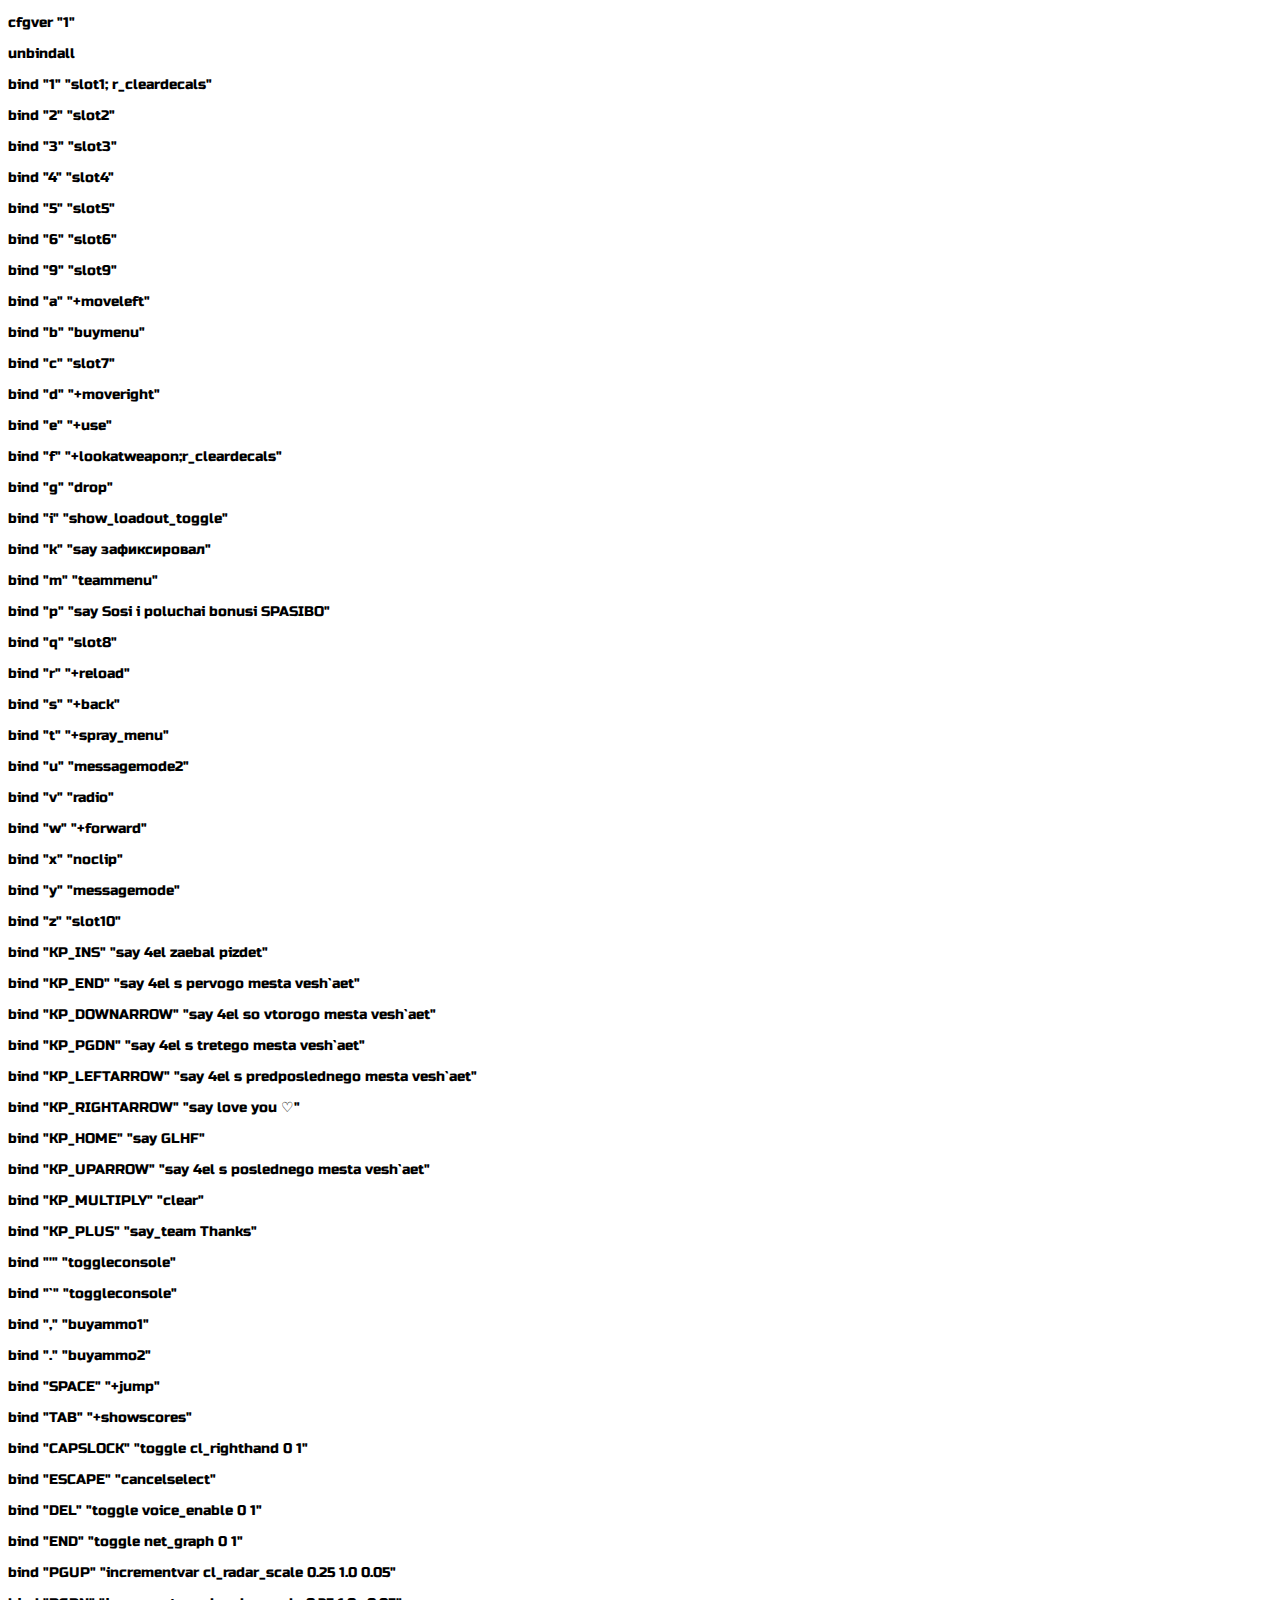
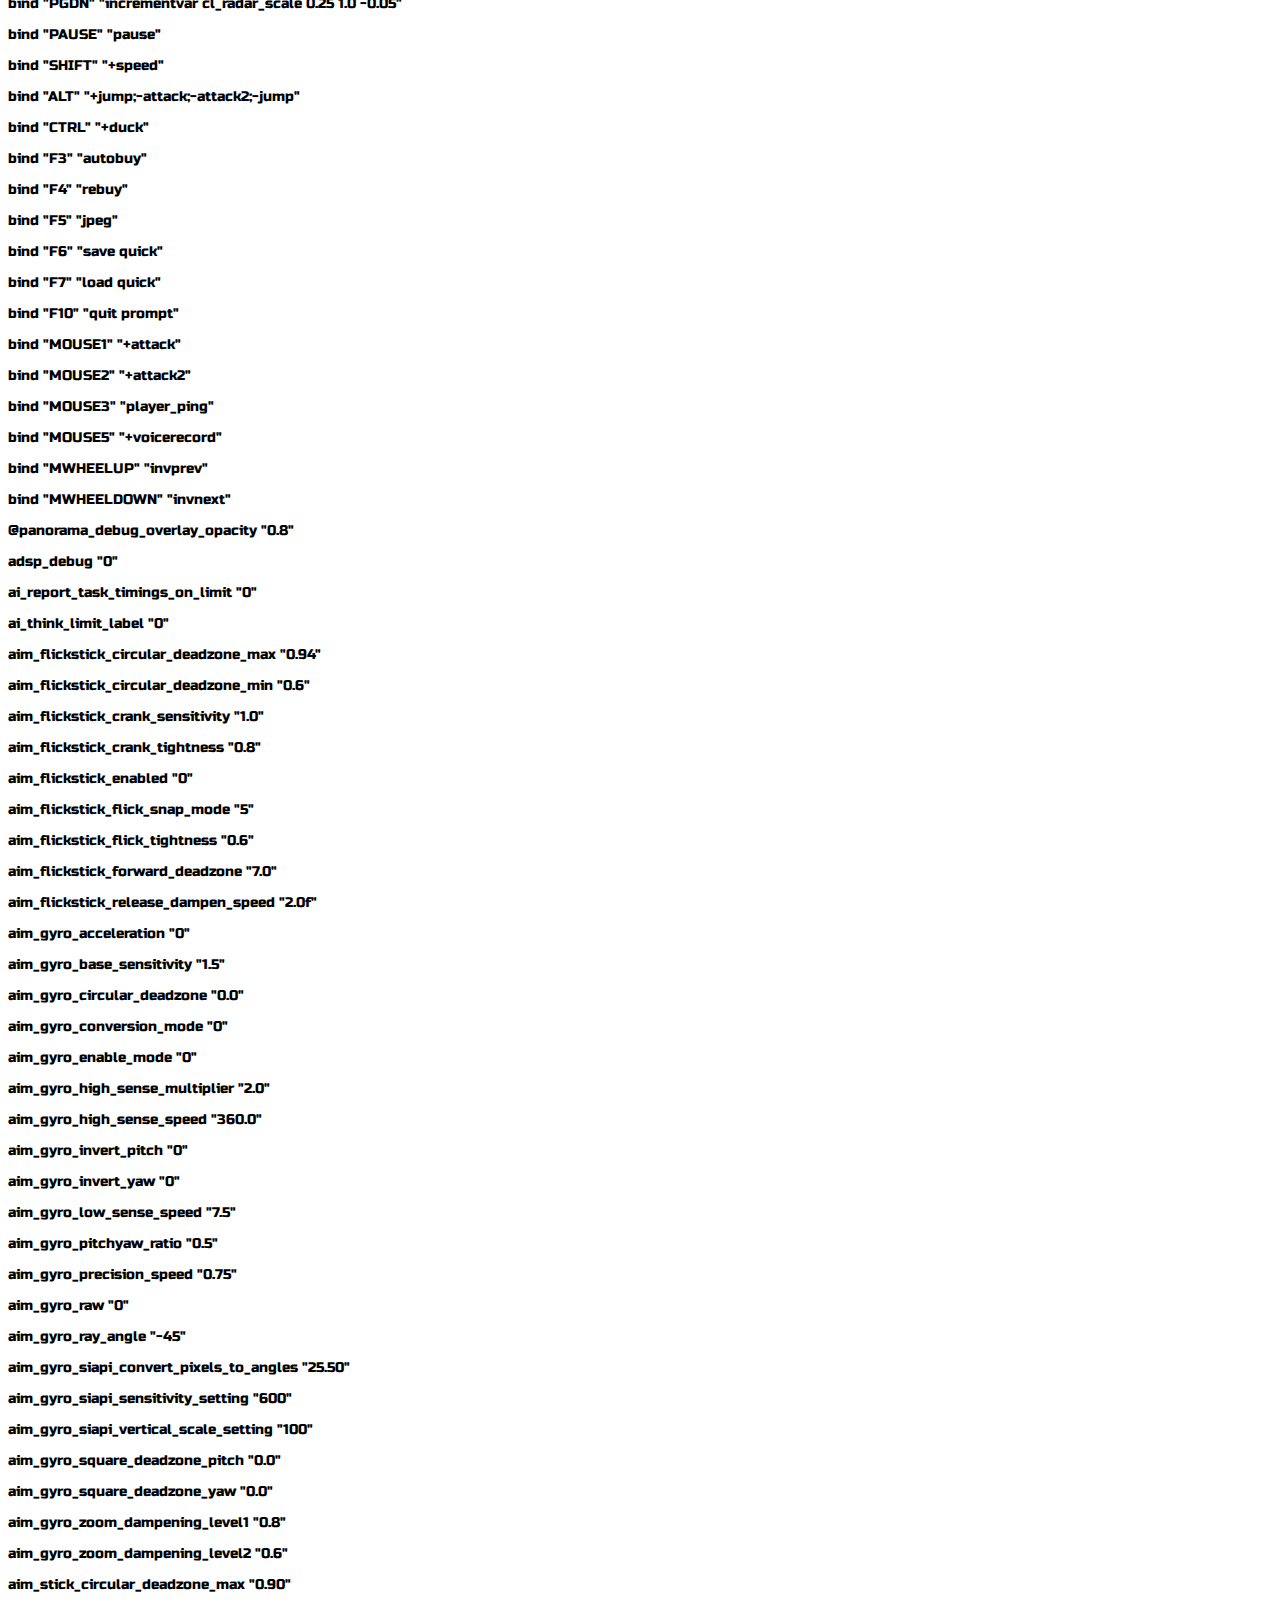
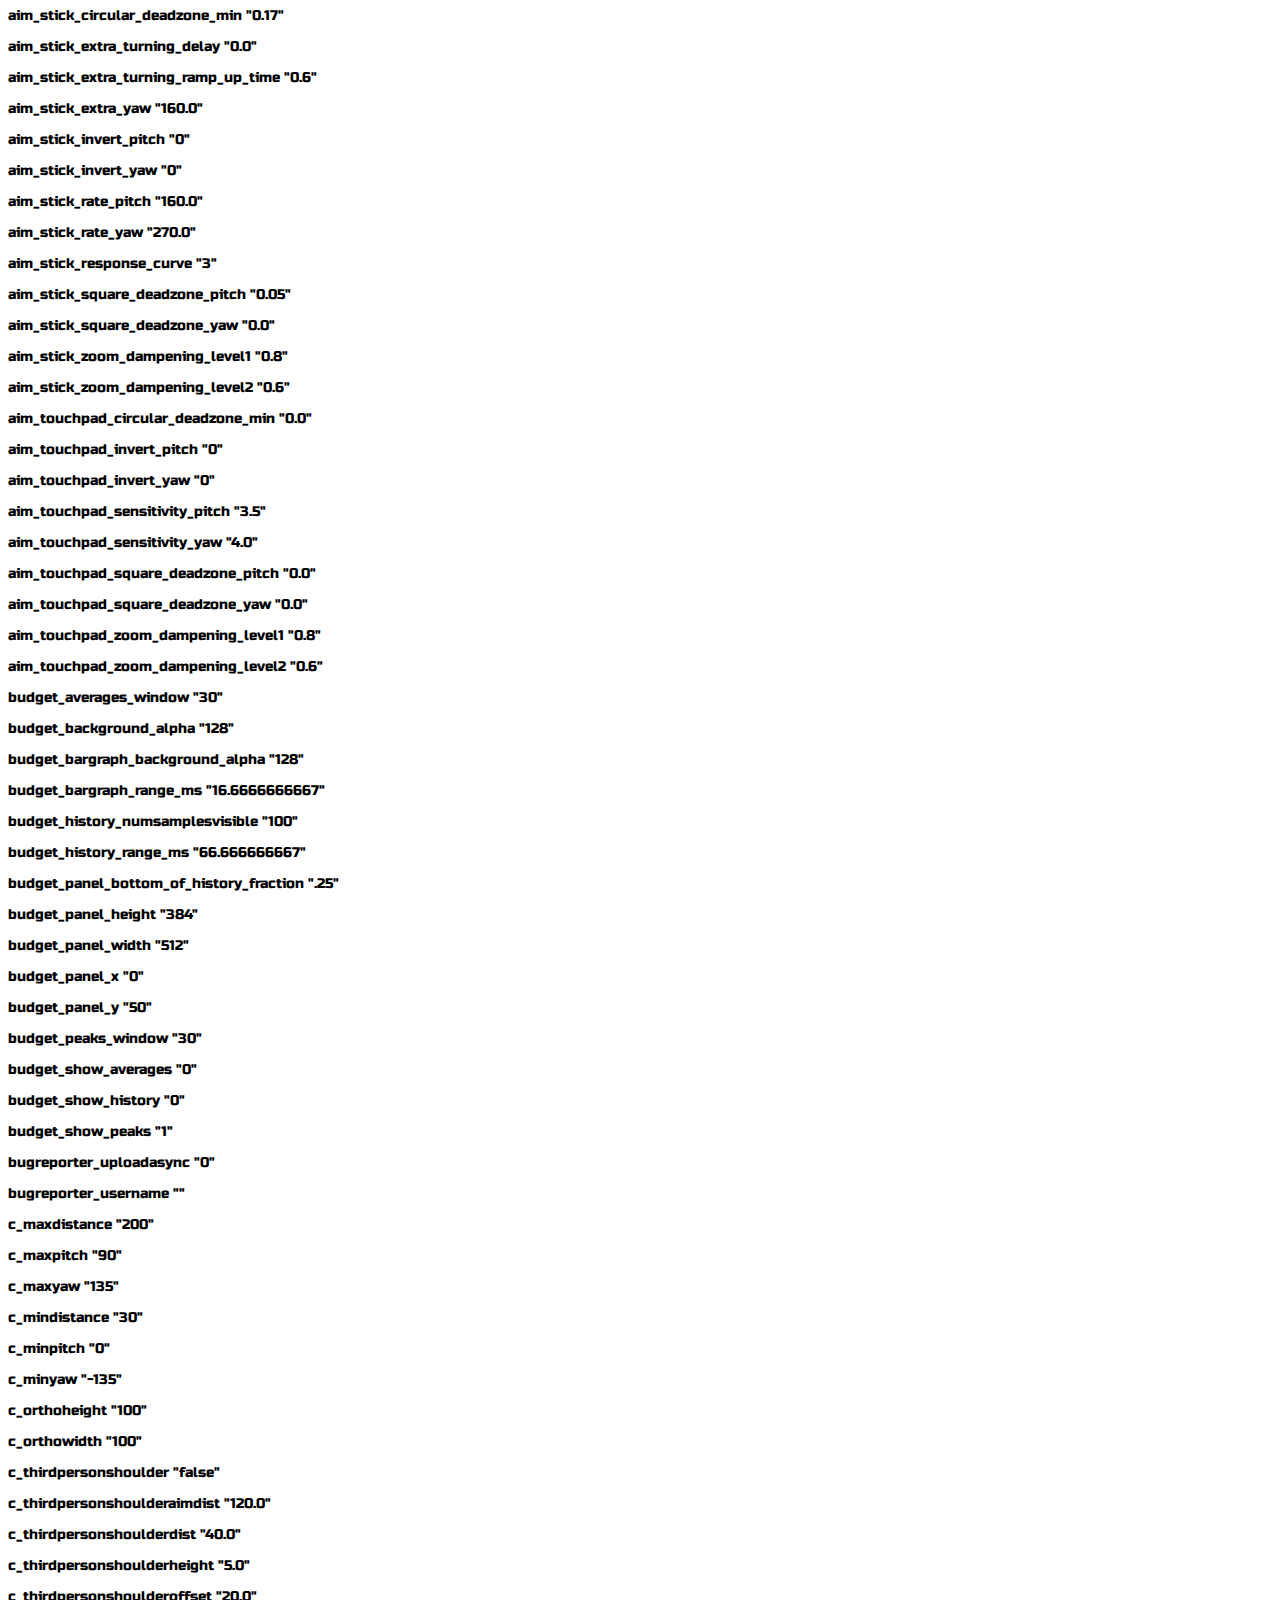
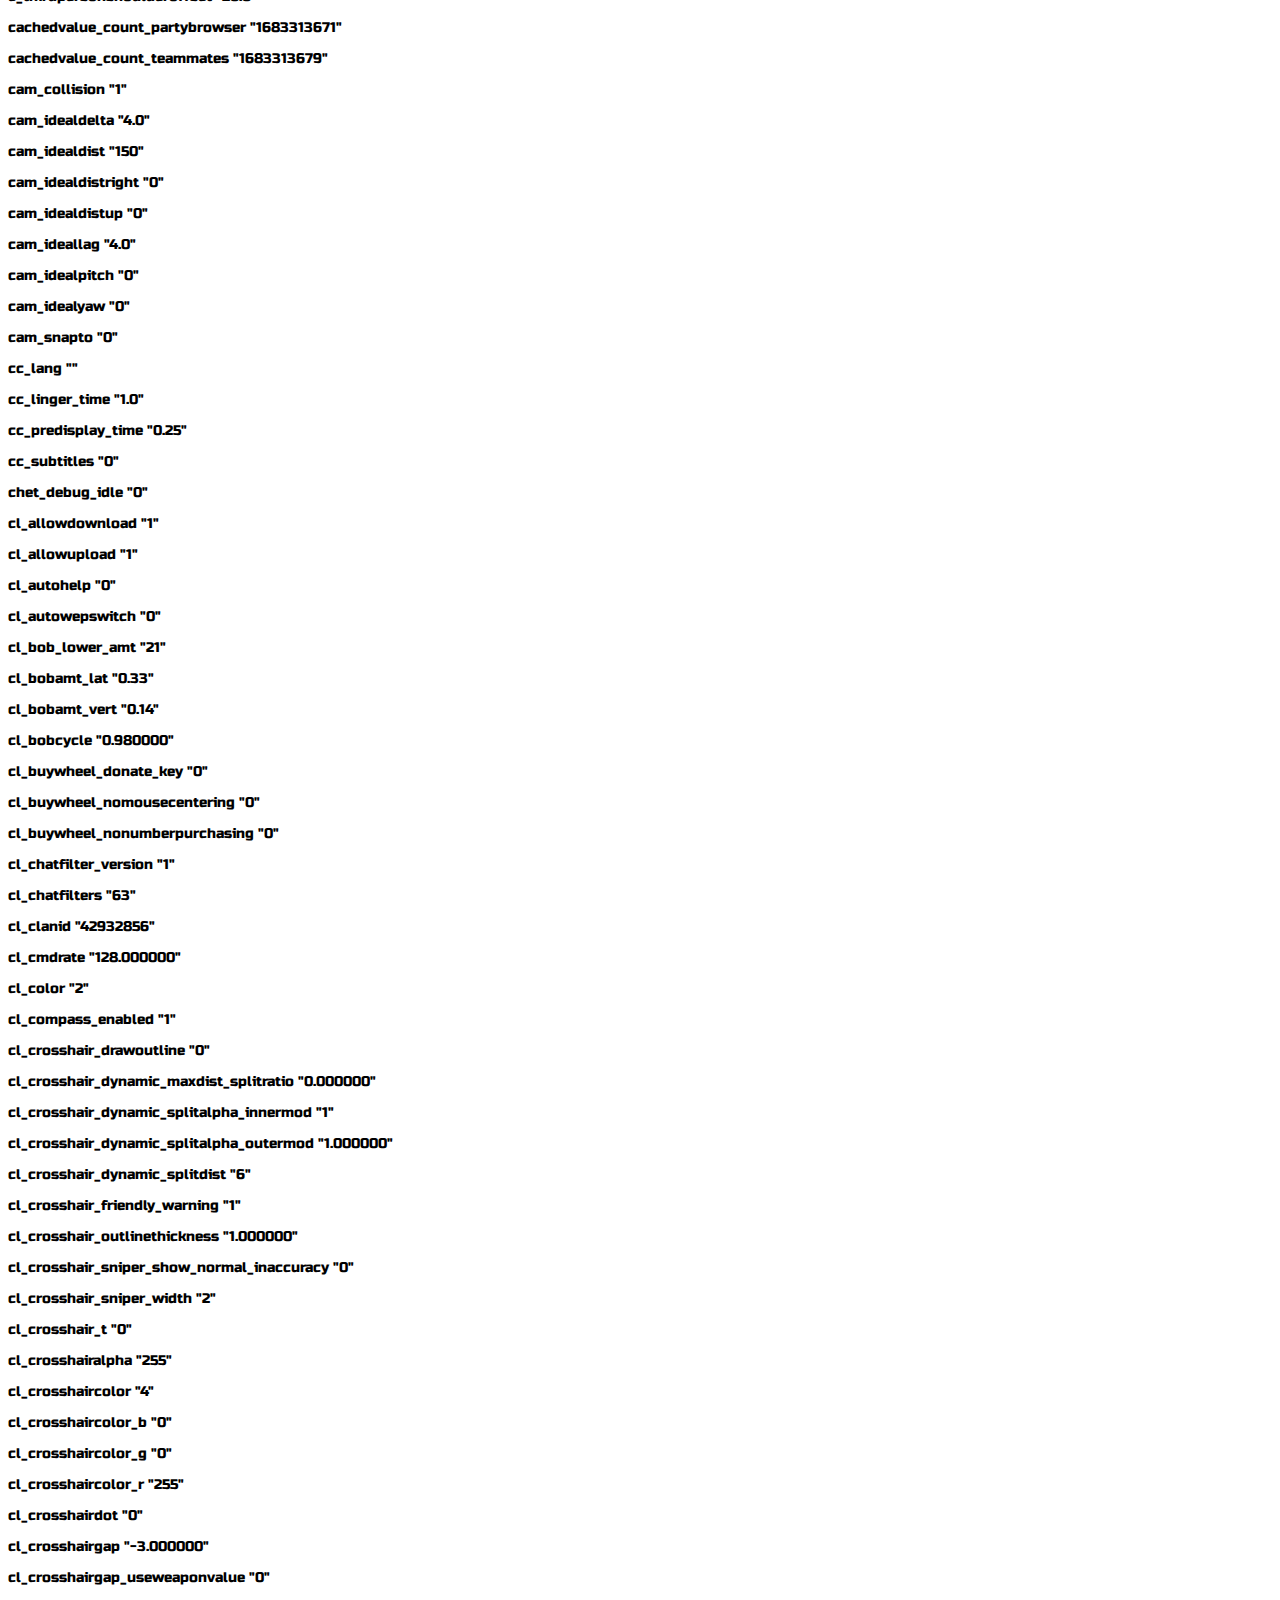
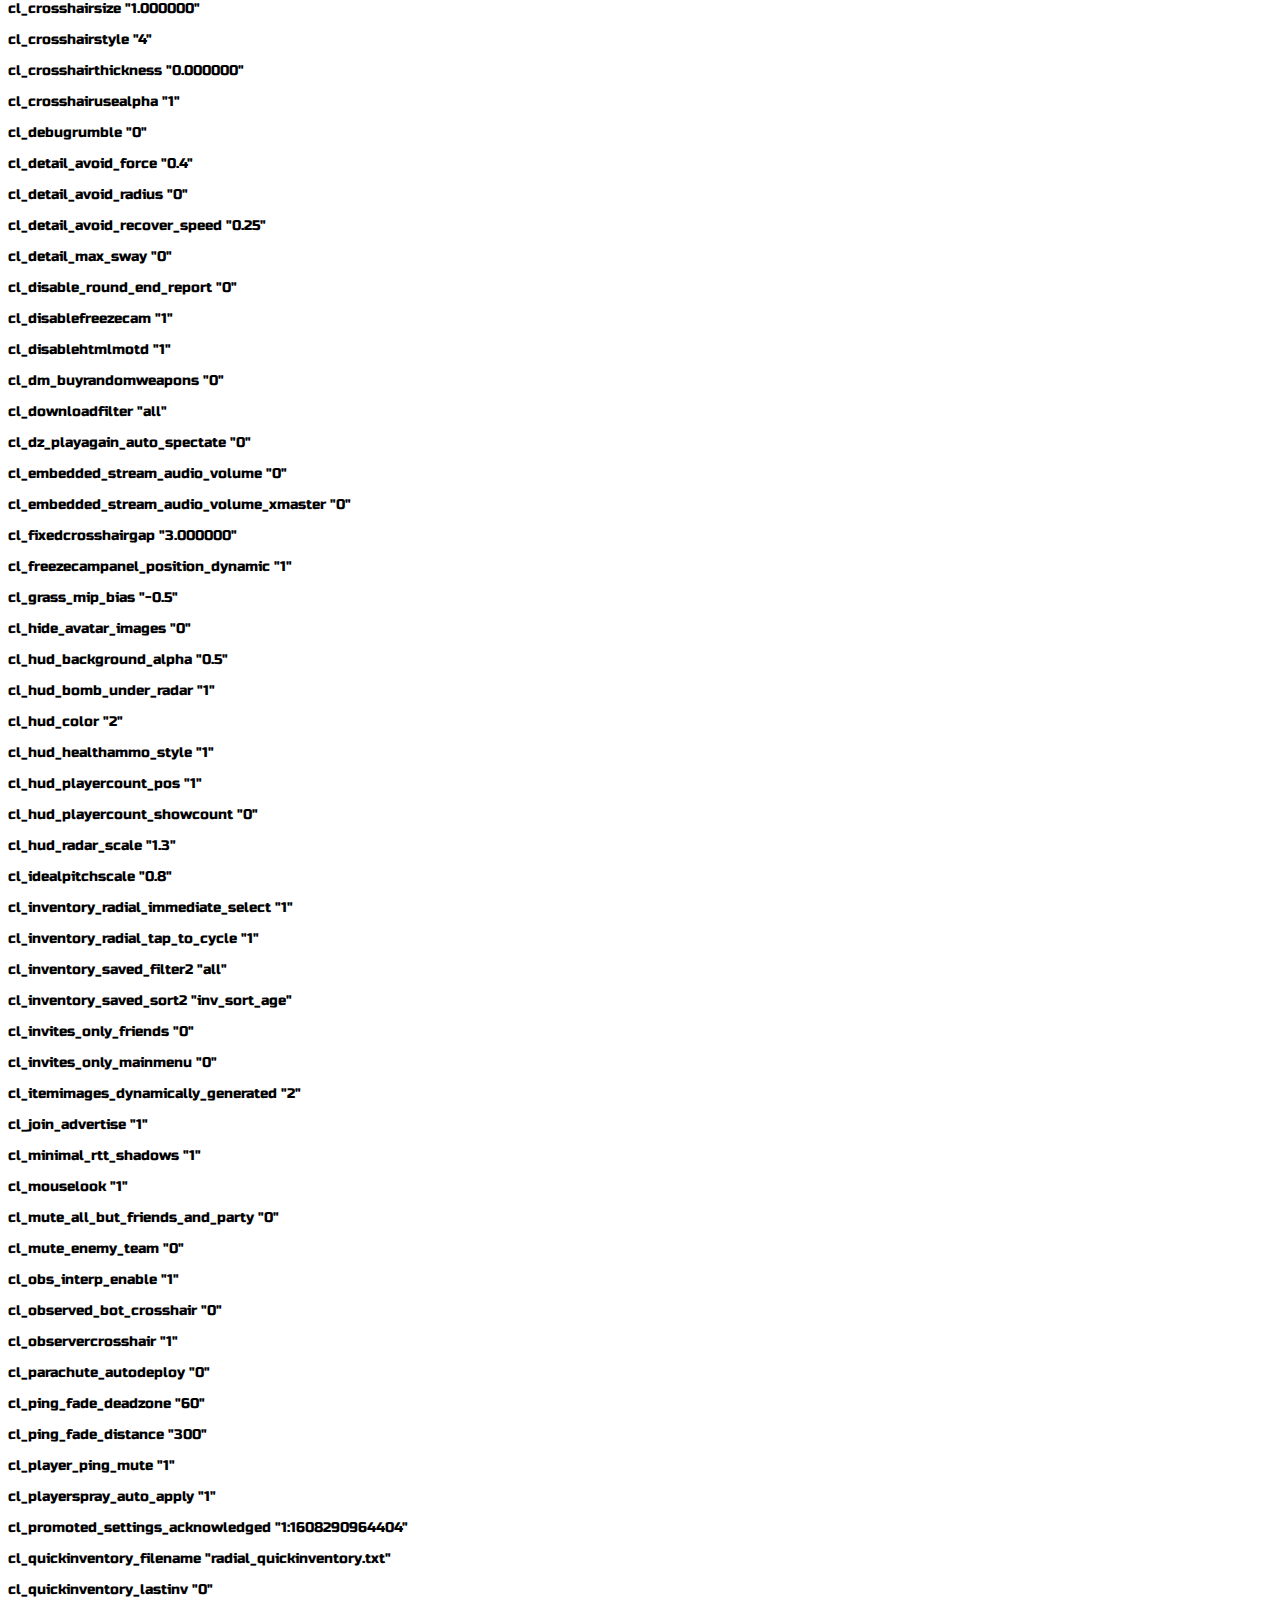
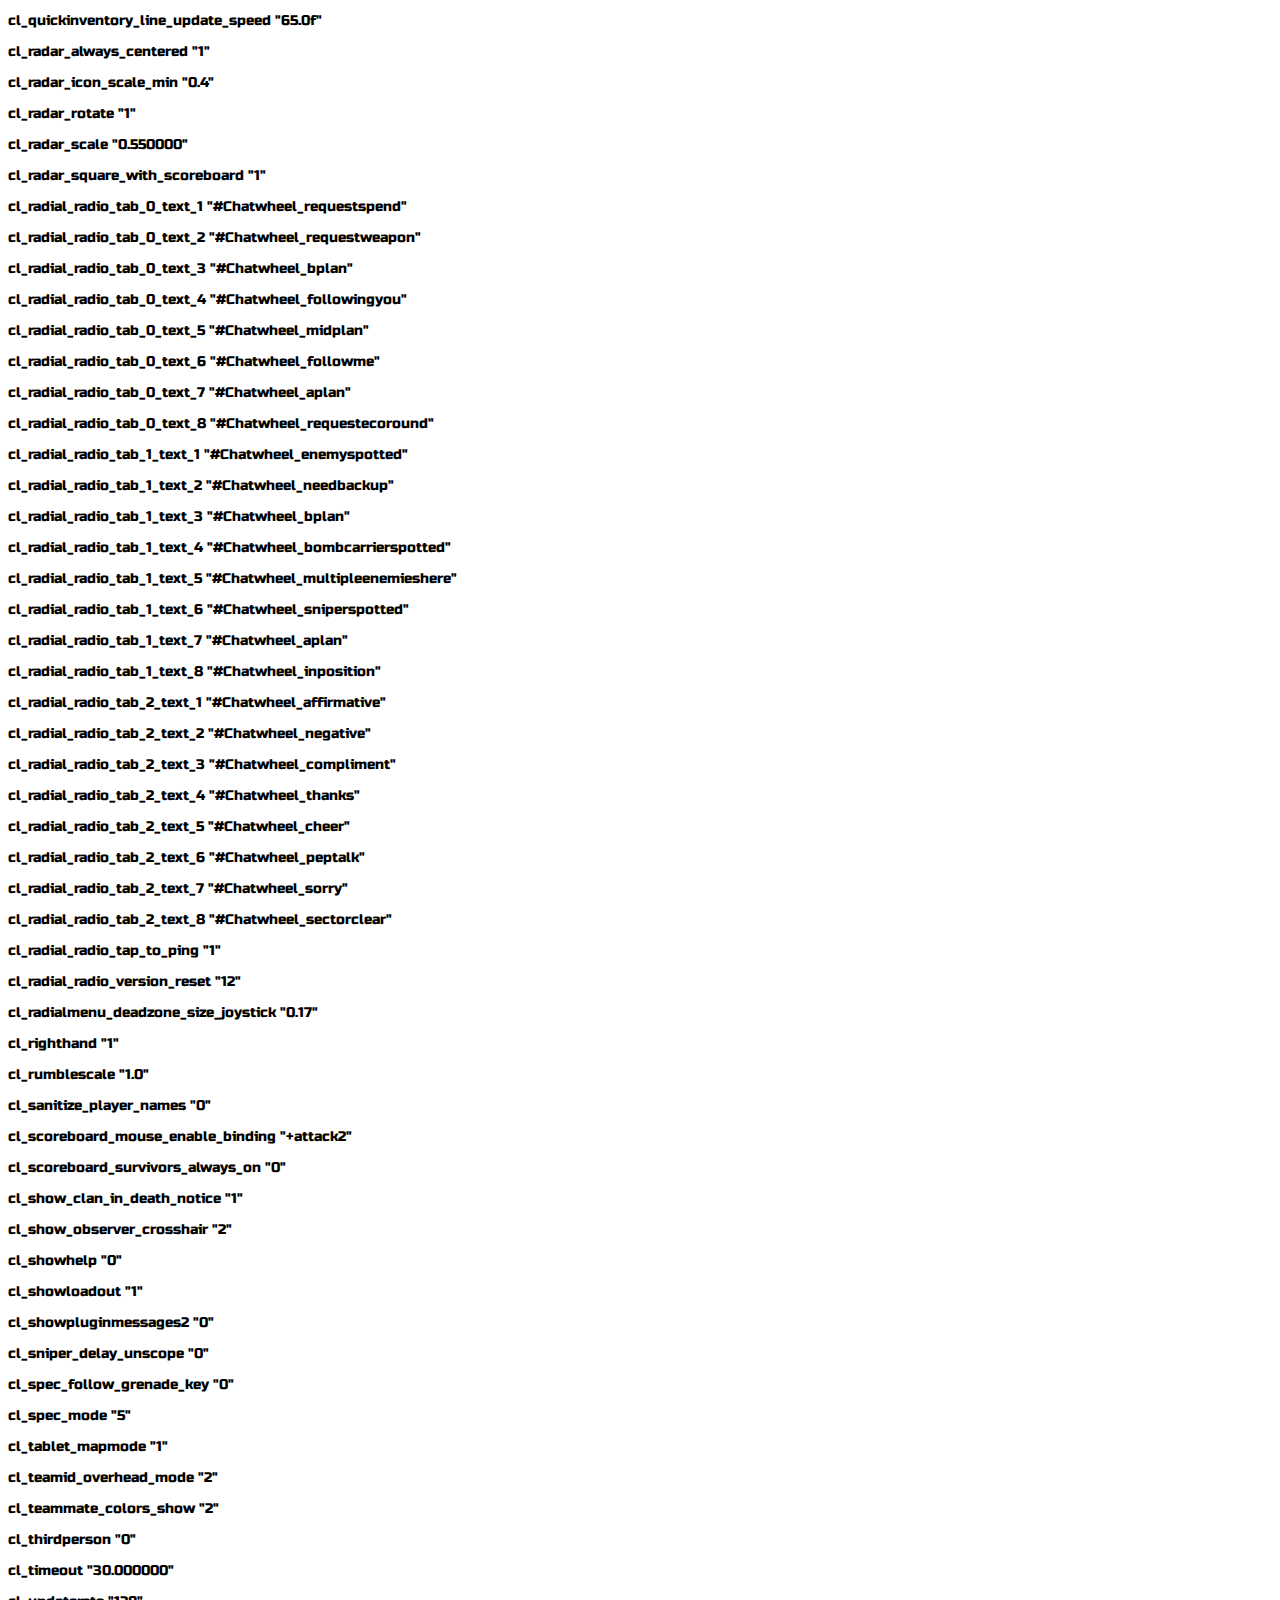
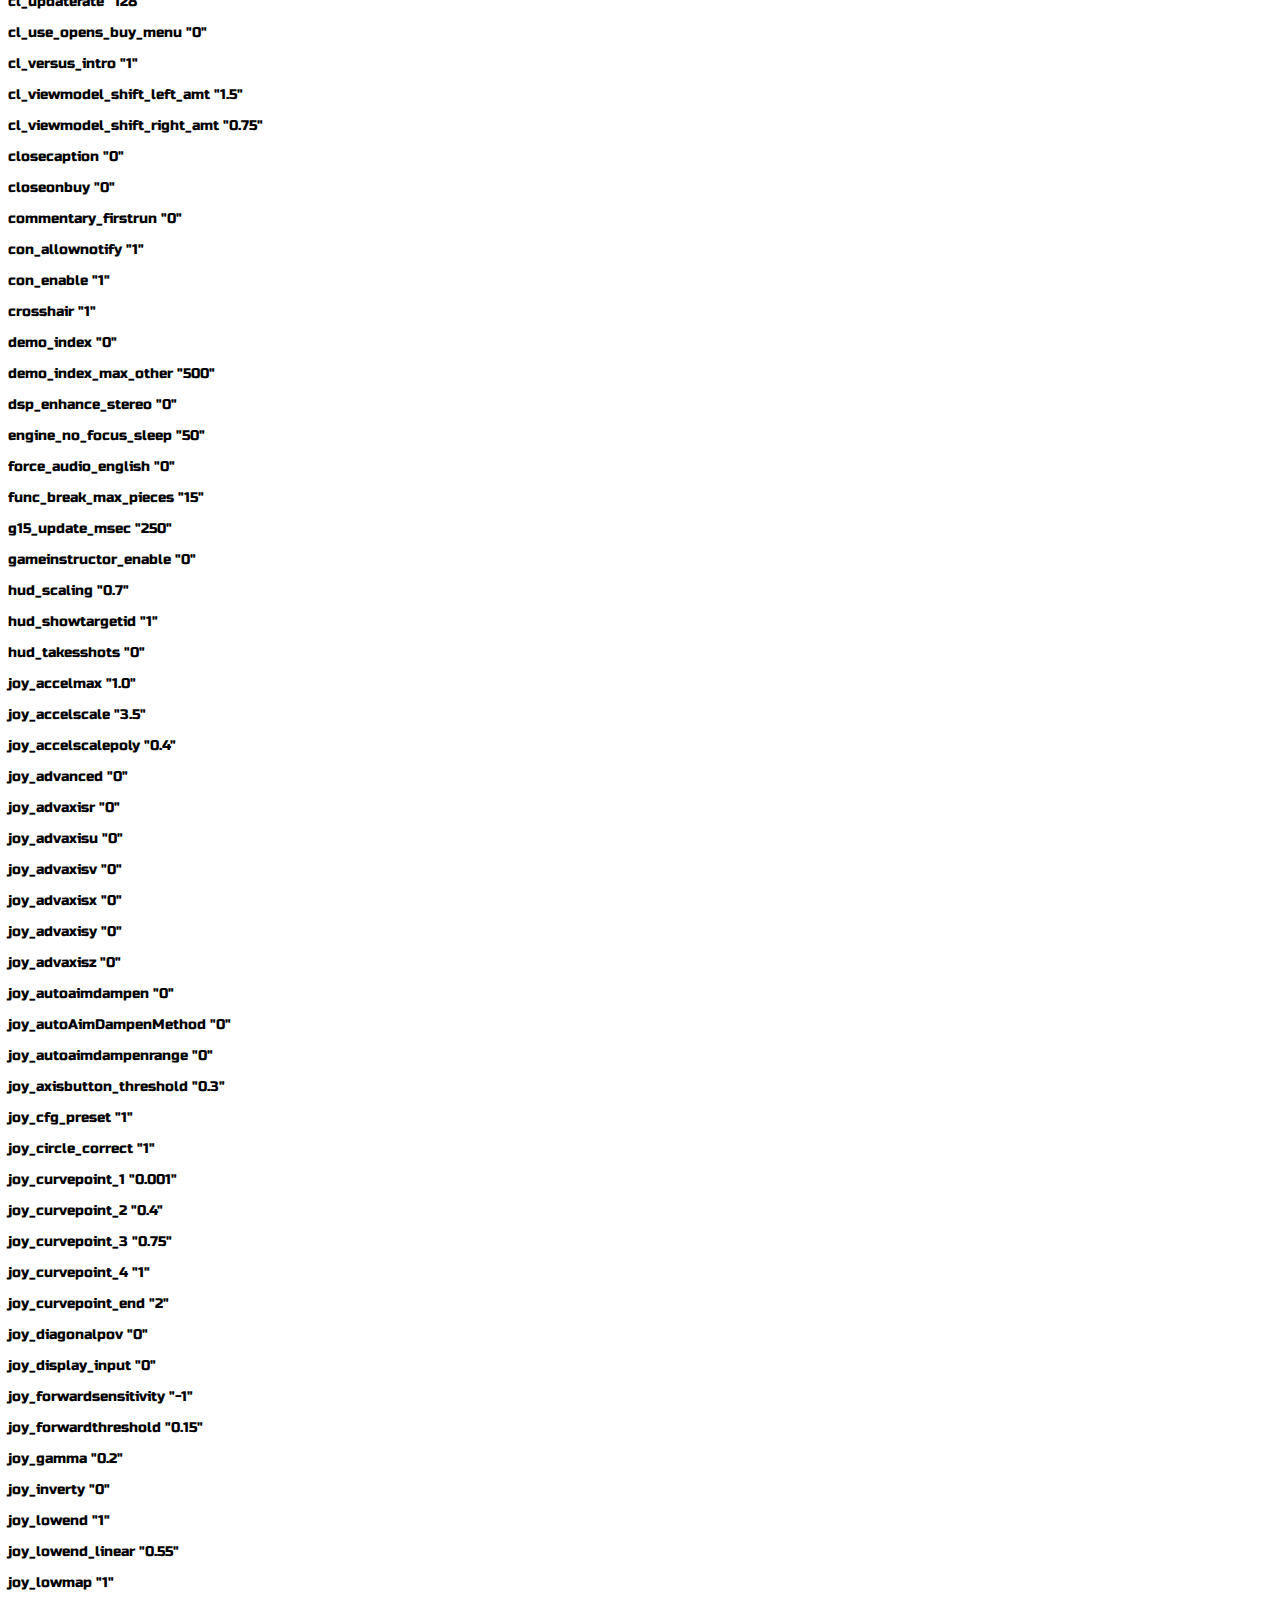
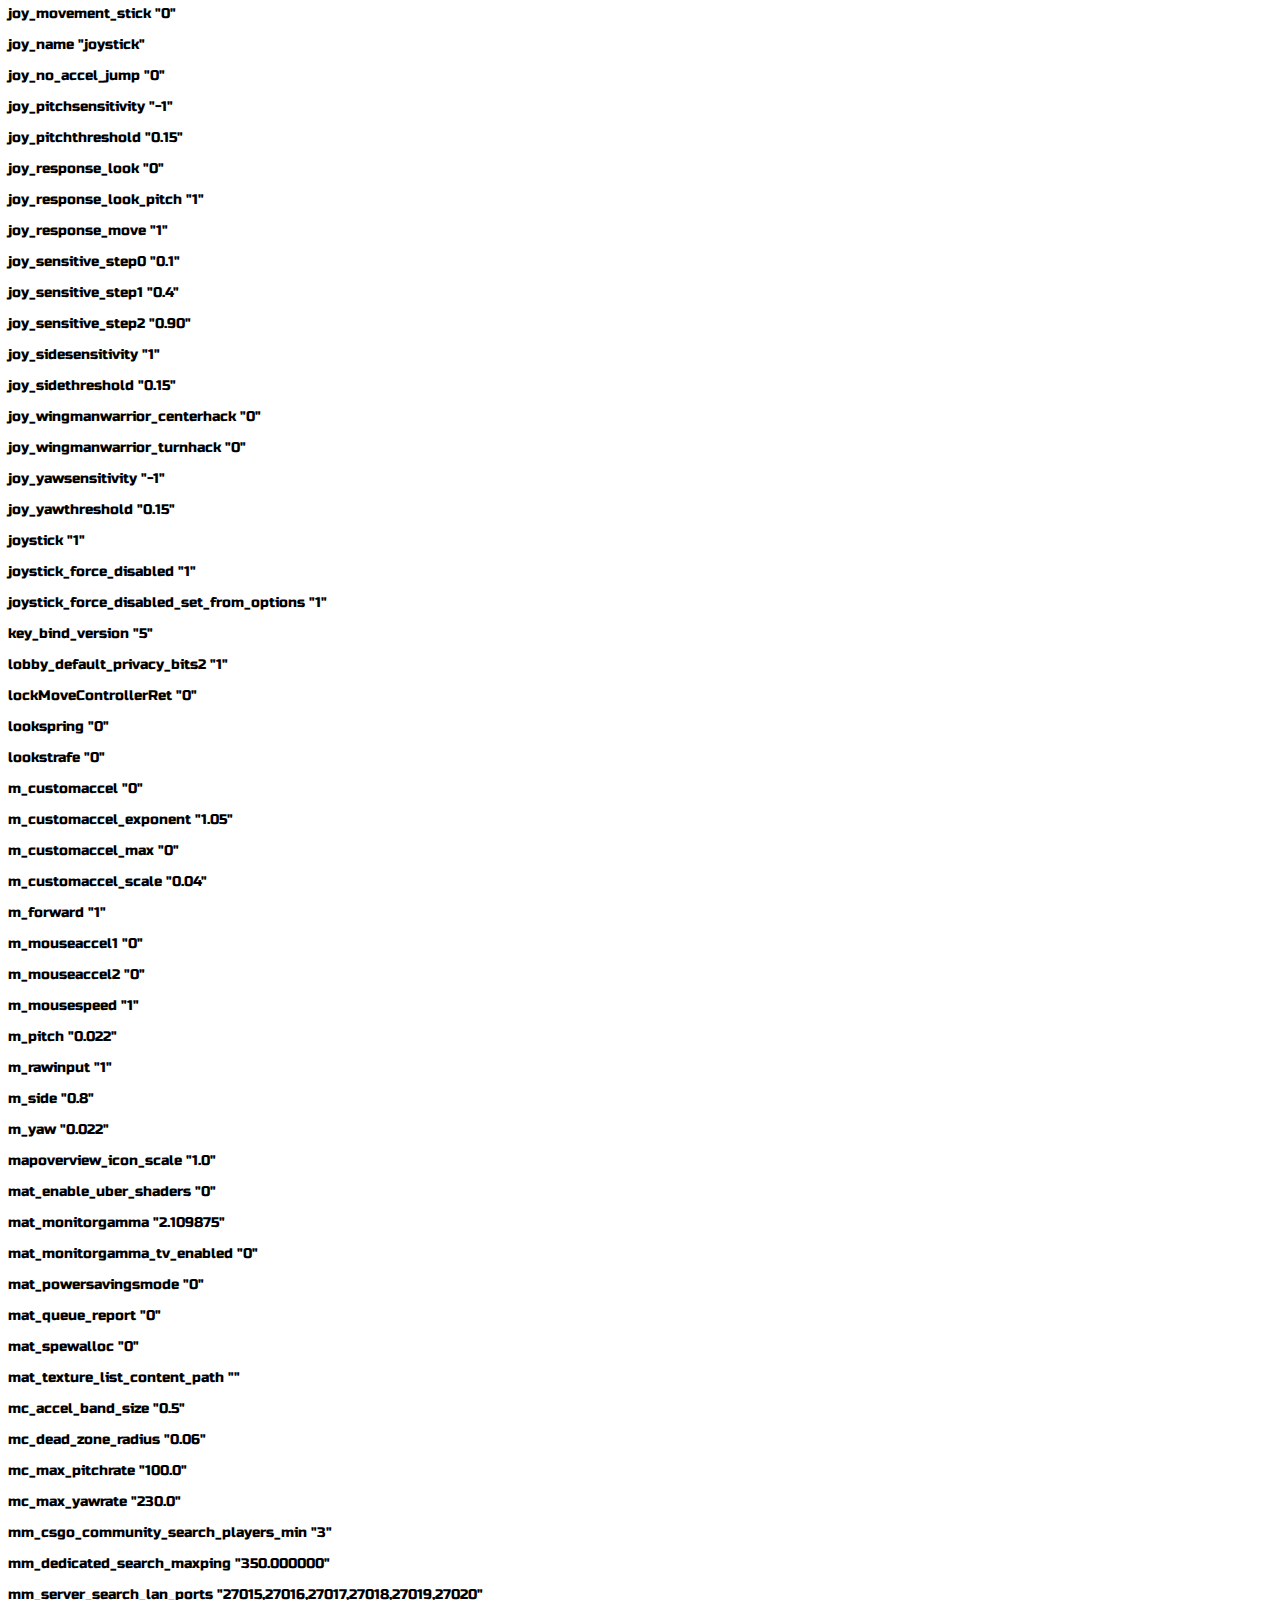
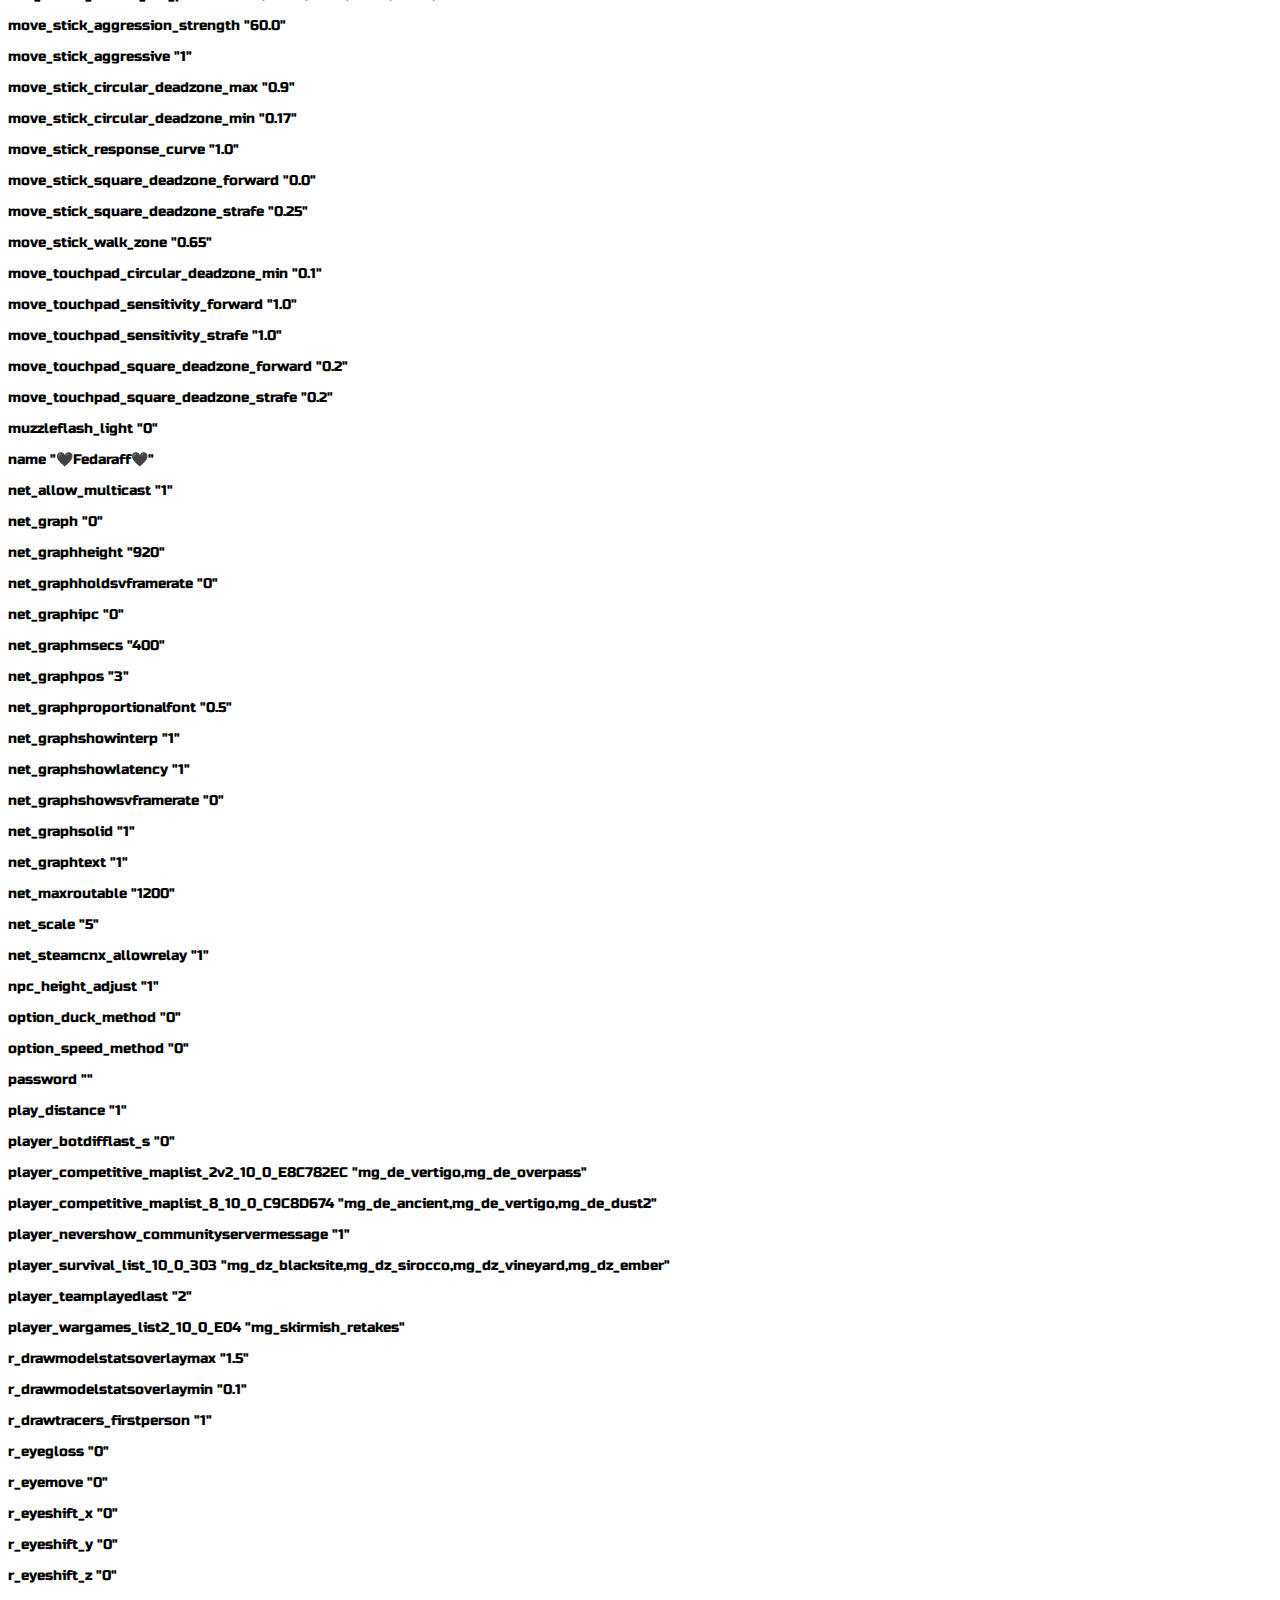
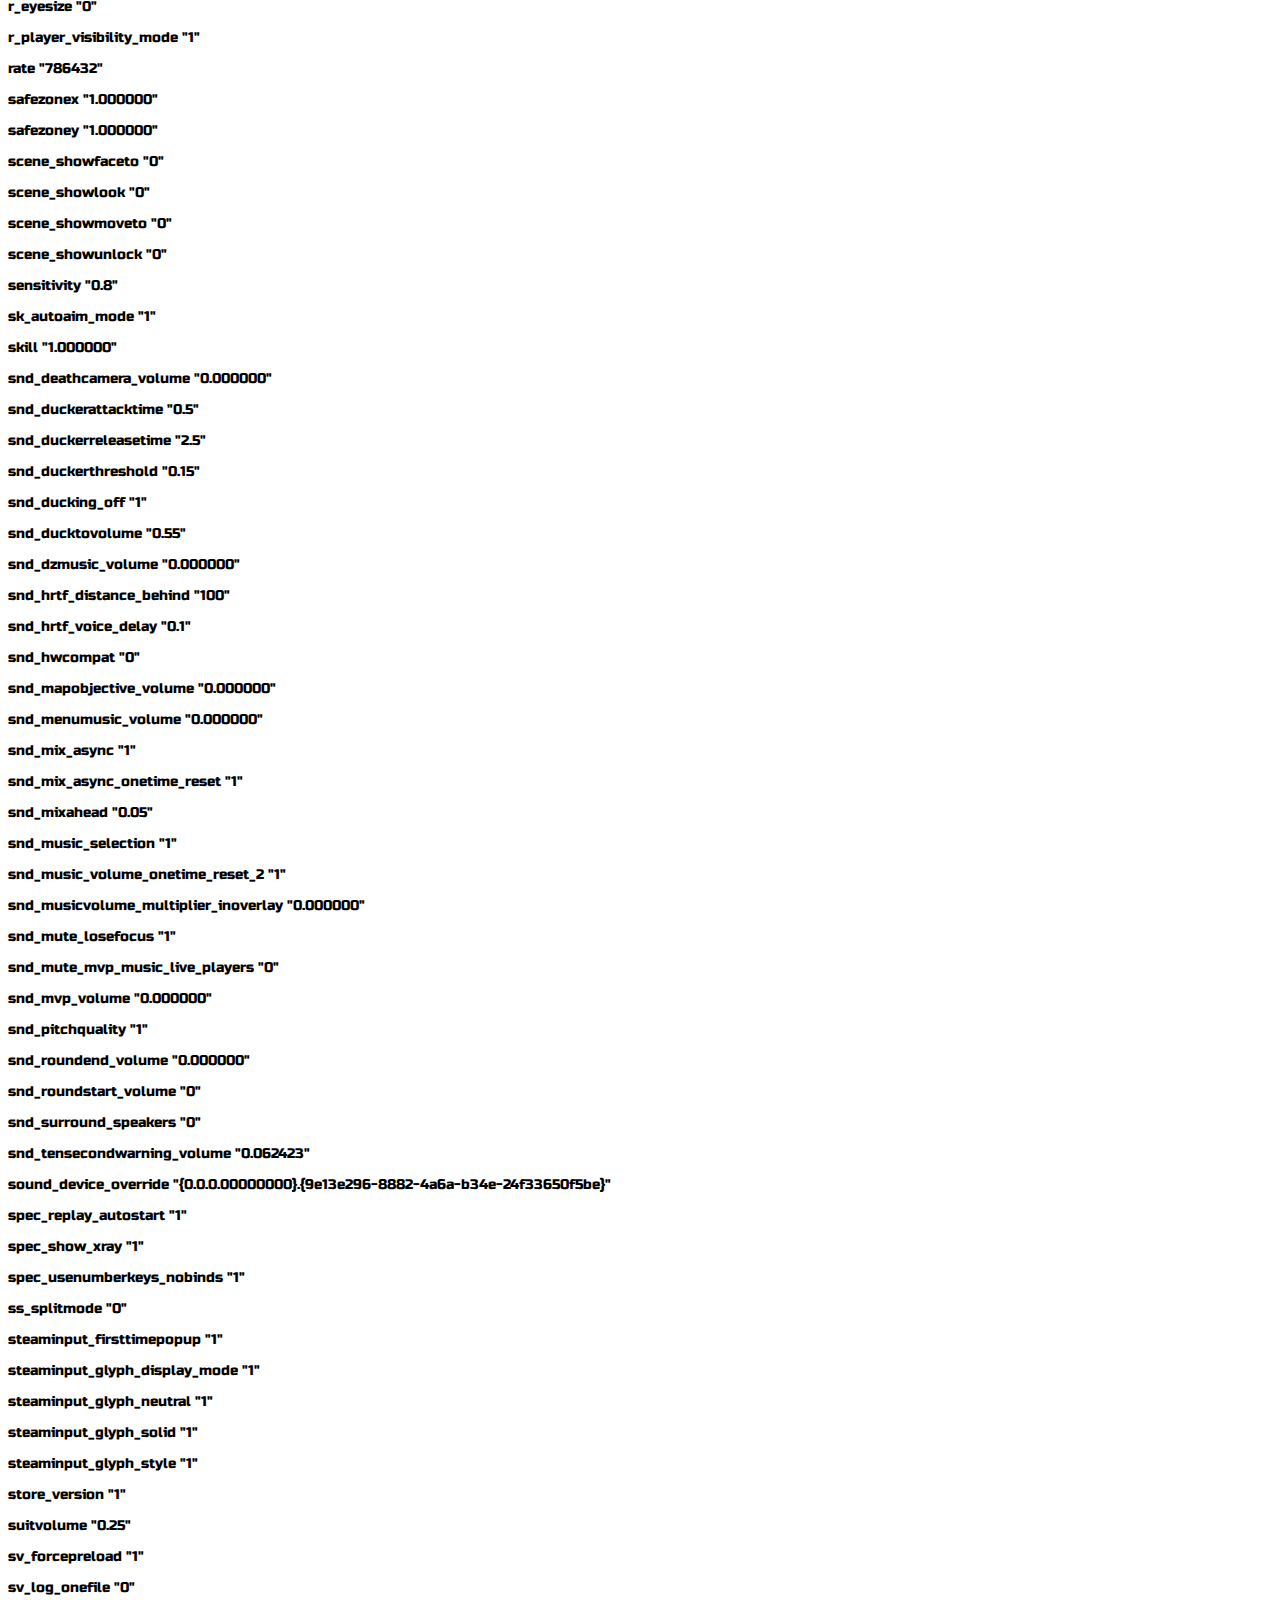
==== commit 4334bb28: "Update my_cfd_file.html" ====
--- a/my_cfd_file.html
+++ b/my_cfd_file.html
@@ -4,7 +4,8 @@
     <meta charset="UTF-8">
     <meta http-equiv="X-UA-Compatible" content="IE=edge">
     <meta name="viewport" content="width=device-width, initial-scale=1.0">
-    <title>Document</title>
+    <title>Fedaraffs cfg</title>
+    <link rel="stylesheet" href="style.css">
 </head>
 <body>
     <p>cfgver "1"</p>
--- a/style.css
+++ b/style.css
@@ -0,0 +1,17 @@
+@import url('https://fonts.googleapis.com/css2?family=Russo+One&display=swap');
+body {
+    font-family: 'Russo One';
+    font-size: 14px;
+}
+
+/* .files {
+    background-color: aqua;
+} */
+
+li{
+    list-style-type: none;
+}
+
+ul{
+    padding-left: 0;
+}